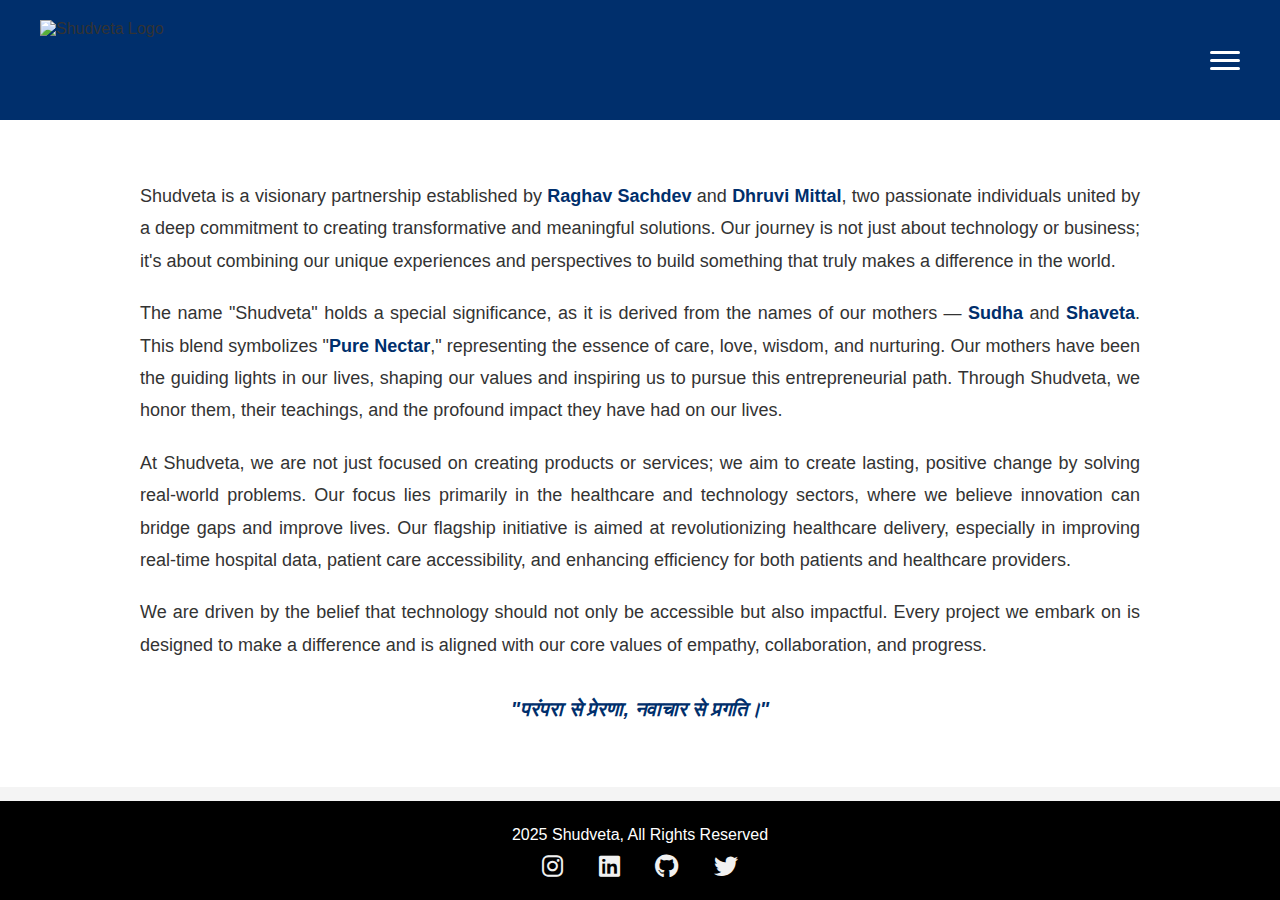
==== index.html @ e52fea7e "V2.0 Initial Commit" ====
<!DOCTYPE html>
<html lang="en">
<head>
    <meta charset="UTF-8">
    <meta name="viewport" content="width=device-width, initial-scale=1.0">
    <meta name="author" content="Shudveta">
    <meta name="robots" content="index, follow">
    <meta name="language" content="en">
    <meta name="description" content="Shudveta is a technology-driven partnership focused on transforming healthcare and IT solutions through innovation, efficiency, and accessibility.">
    <meta name="keywords" content="Shudveta, healthcare technology, innovation, IT solutions, digital transformation, health tech, AI in healthcare">
    <meta property="og:title" content="Shudveta - Innovating Healthcare & Technology">
    <meta property="og:description" content="Shudveta is revolutionizing healthcare and technology by building smart, scalable, and impactful solutions for a better future.">
    <meta property="og:image" content="https://shudveta.in/logo.png">
    <meta property="og:url" content="https://shudveta.in">
    <meta property="og:type" content="website">
    <meta name="twitter:card" content="summary_large_image">
    <meta name="twitter:title" content="Shudveta - Innovating Healthcare & Technology">
    <meta name="twitter:description" content="Shudveta is dedicated to creating next-gen healthcare and IT solutions, bridging the gap between technology and accessibility.">
    <meta name="twitter:image" content="https://shudveta.in/logo.png">
    <meta name="twitter:site" content="@shudveta">
    <link rel="stylesheet" href="https://cdnjs.cloudflare.com/ajax/libs/font-awesome/6.0.0-beta3/css/all.min.css">
    <link rel="icon" href="./favicon.png" type="image/x-icon">
    <title>Shudveta</title>
    <style>
        body, html {
            height: 100%;
            margin: 0;
            font-family: 'Segoe UI', Tahoma, Geneva, Verdana, sans-serif;
            background-color: #f4f4f4;
            color: #333;
        }

        .container {
            min-height: 100%;
            display: flex;
            flex-direction: column;
        }

        header {
            background-color: #002f6c;
            display: flex;
            justify-content: space-between;
            align-items: center;
            padding: 20px 40px;
            position: relative;
        }

        .logo {
            height: 80px;
            width: auto;
            order: 1;
        }

        .hamburger {
            display: flex;
            flex-direction: column;
            cursor: pointer;
            gap: 5px;
            order: 2;
        }

        .hamburger div {
            width: 30px;
            height: 3px;
            background-color: white;
            border-radius: 5px;
            transition: 0.3s;
        }

        nav {
            display: flex;
        }

        nav a {
            text-decoration: none;
            color: white;
            margin: 0 20px;
            font-size: 18px;
            text-transform: uppercase;
            font-weight: 600;
            letter-spacing: 1px;
        }

        nav a:hover {
            color: #f1f1f1;
            border-bottom: 2px solid #f1f1f1;
        }

        /* Sidebar */
        .sidebar {
            height: 100%;
            width: 0;
            position: fixed;
            top: 0;
            right: 0;
            background-color: #003366;
            color: white;
            overflow-x: hidden;
            transition: width 0.4s ease-in-out;
            padding-top: 60px;
            z-index: 1000;
            box-shadow: -4px 0 20px rgba(0, 0, 0, 0.3);
            display: flex;
            flex-direction: column;
        }

        .sidebar a {
            text-decoration: none;
            color: white;
            padding: 14px 24px;
            display: block;
            font-size: 20px;
            font-weight: 700;
            text-transform: uppercase;
            letter-spacing: 0.5px;
            border-bottom: 2px solid #fff;
            transition: 0.3s;
        }

        .sidebar a:hover {
            background-color: #ffffff;
            color: #002f6c;
            transform: translateX(10px);
            box-shadow: 0px 5px 15px rgba(0, 0, 0, 0.2);
        }

        .sidebar .close-btn {
            font-size: 36px;
            color: white;
            border: none;
            background: none;
            position: absolute;
            top: 20px;
            left: 25px;
            font-weight: bold;
            cursor: pointer;
        }

        /* Mobile View */
        @media (max-width: 768px) {
            header {
                padding: 20px 15px;
                flex-direction: row;
                justify-content: space-between;
                align-items: center;
            }

            nav {
                display: none;
            }

            .hamburger {
                display: flex;
            }
        }

        /* About Section */
        .about-section {
            padding: 40px 20px;
            background-color: #ffffff;
            color: #333333;
            text-align: justify;
        }

        .about-section p {
            font-size: 18px;
            line-height: 1.8;
            margin: 20px 0;
            max-width: 1000px;
            margin-left: auto;
            margin-right: auto;
        }

        .about-section .highlight {
            color: #002f6c;
            font-weight: bold;
        }

        .about-section .quote {
            font-style: italic;
            margin-top: 30px;
            text-align: center;
            font-size: 20px;
        }

        footer {
            background-color: #000000;
            color: white;
            padding: 20px 0;
            text-align: center;
            font-size: 16px;
            margin-top: auto;
        }

        footer .footer-content p {
            margin: 5px 0;
        }

        footer .footer-content a {
            color: #f1f1f1;
            text-decoration: none;
        }

        footer .footer-content a:hover {
            color: #e0e0e0;
        }

        .social-links {
            margin-top: 10px;
            font-size: 20px;
        }

        .social-links a {
            text-decoration: none;
            color: #ffffff;
            margin: 0 15px;
        }

        .social-links a:hover {
            color: #002f6c; /* Existing hover color */
        }

        .social-links i {
            font-size: 24px;
        }
    </style>
</head>
<body>

    <div class="container">
        <header>
            <img src="logo.png" alt="Shudveta Logo" class="logo">
            <div class="hamburger" id="hamburger">
                <div></div>
                <div></div>
                <div></div>
            </div>
        </header>

        <!-- Sidebar -->
        <div id="sidebar" class="sidebar">
            <button class="close-btn" id="closeBtn">&times;</button>
            <a href="./index.html">Home</a>
            <a href="./motive.html">Motive</a>
            <a href="./founders.html">Our Team</a>
            <a href="./timeline.html">Timeline</a>
            <a href="./jobs.html">Job Openings</a>
            <a href="./projects.html">Our Projects</a>
            <a href="./listsurvey.html">Surveys</a>
        </div>

        <main>
            <!-- About Section -->
            <section class="about-section">
                <p>Shudveta is a visionary partnership established by <span class="highlight">Raghav Sachdev</span> and <span class="highlight">Dhruvi Mittal</span>, two passionate individuals united by a deep commitment to creating transformative and meaningful solutions. Our journey is not just about technology or business; it's about combining our unique experiences and perspectives to build something that truly makes a difference in the world.</p>
                <p>The name "Shudveta" holds a special significance, as it is derived from the names of our mothers — <span class="highlight">Sudha</span> and <span class="highlight">Shaveta</span>. This blend symbolizes "<span class="highlight">Pure Nectar</span>," representing the essence of care, love, wisdom, and nurturing. Our mothers have been the guiding lights in our lives, shaping our values and inspiring us to pursue this entrepreneurial path. Through Shudveta, we honor them, their teachings, and the profound impact they have had on our lives.</p>
                <p>At Shudveta, we are not just focused on creating products or services; we aim to create lasting, positive change by solving real-world problems. Our focus lies primarily in the healthcare and technology sectors, where we believe innovation can bridge gaps and improve lives. Our flagship initiative is aimed at revolutionizing healthcare delivery, especially in improving real-time hospital data, patient care accessibility, and enhancing efficiency for both patients and healthcare providers.</p>
                <p>We are driven by the belief that technology should not only be accessible but also impactful. Every project we embark on is designed to make a difference and is aligned with our core values of empathy, collaboration, and progress.</p>

                <p style="color: #002f6c; font-weight: bold;" class="quote">"परंपरा से प्रेरणा, नवाचार से प्रगति।"</p>
            </section>
        </main>

        <footer>
            <div class="footer-content">
                <p>2025 Shudveta, All Rights Reserved</p>
                <div class="social-links">
                    <a href="https://www.instagram.com/shudveta.official/" target="_blank"><i class="fab fa-instagram"></i></a>
                    <a href="https://www.linkedin.com/company/shudveta" target="_blank"><i class="fab fa-linkedin"></i></a>
                    <a href="https://github.com/shudveta" target="_blank"><i class="fab fa-github"></i></a>
                    <a href="https://x.com/shudveta" target="_blank"><i class="fab fa-twitter"></i></a>
    
                </div>
            </div>
        </footer>
    </div>

    <script>
        const hamburger = document.getElementById('hamburger');
        const sidebar = document.getElementById('sidebar');
        const closeBtn = document.getElementById('closeBtn');

        hamburger.addEventListener('click', () => {
            sidebar.style.width = "250px";
        });

        closeBtn.addEventListener('click', () => {
            sidebar.style.width = "0";
        });
    </script>

</body>
</html>
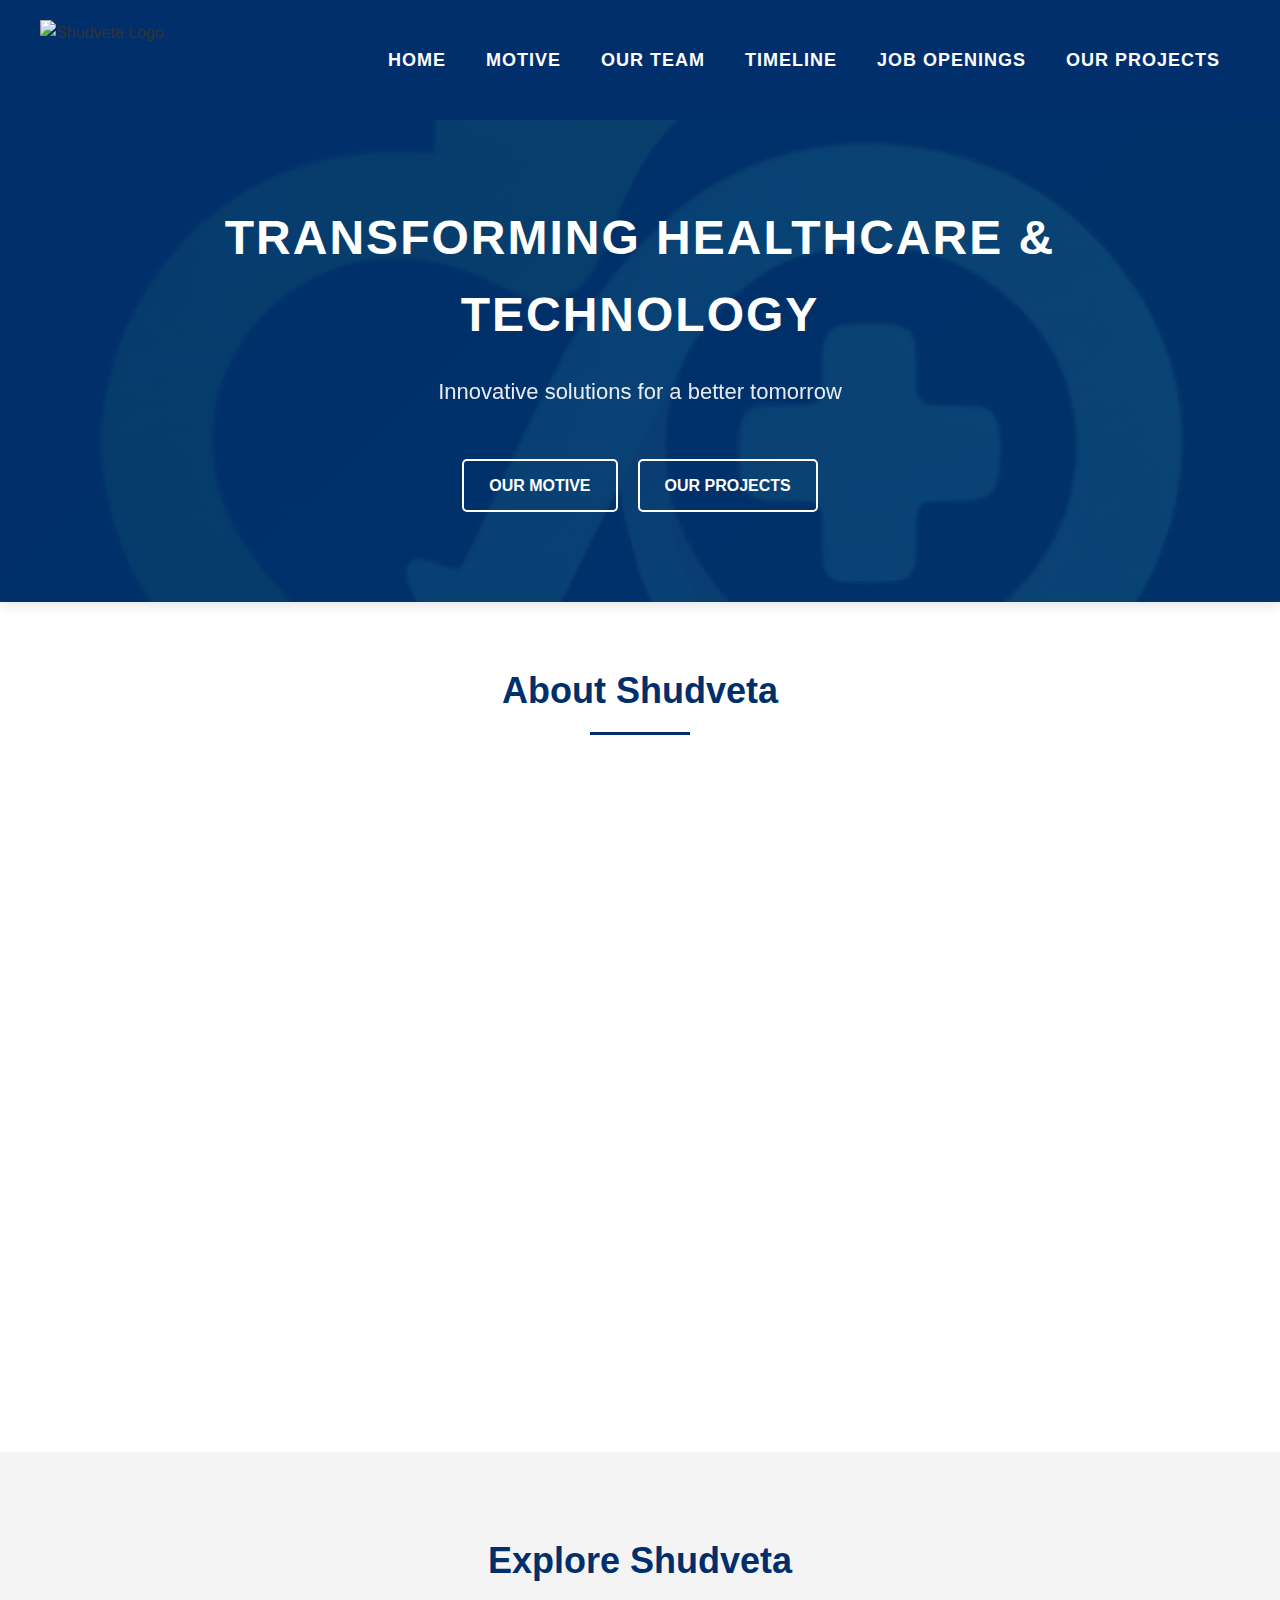
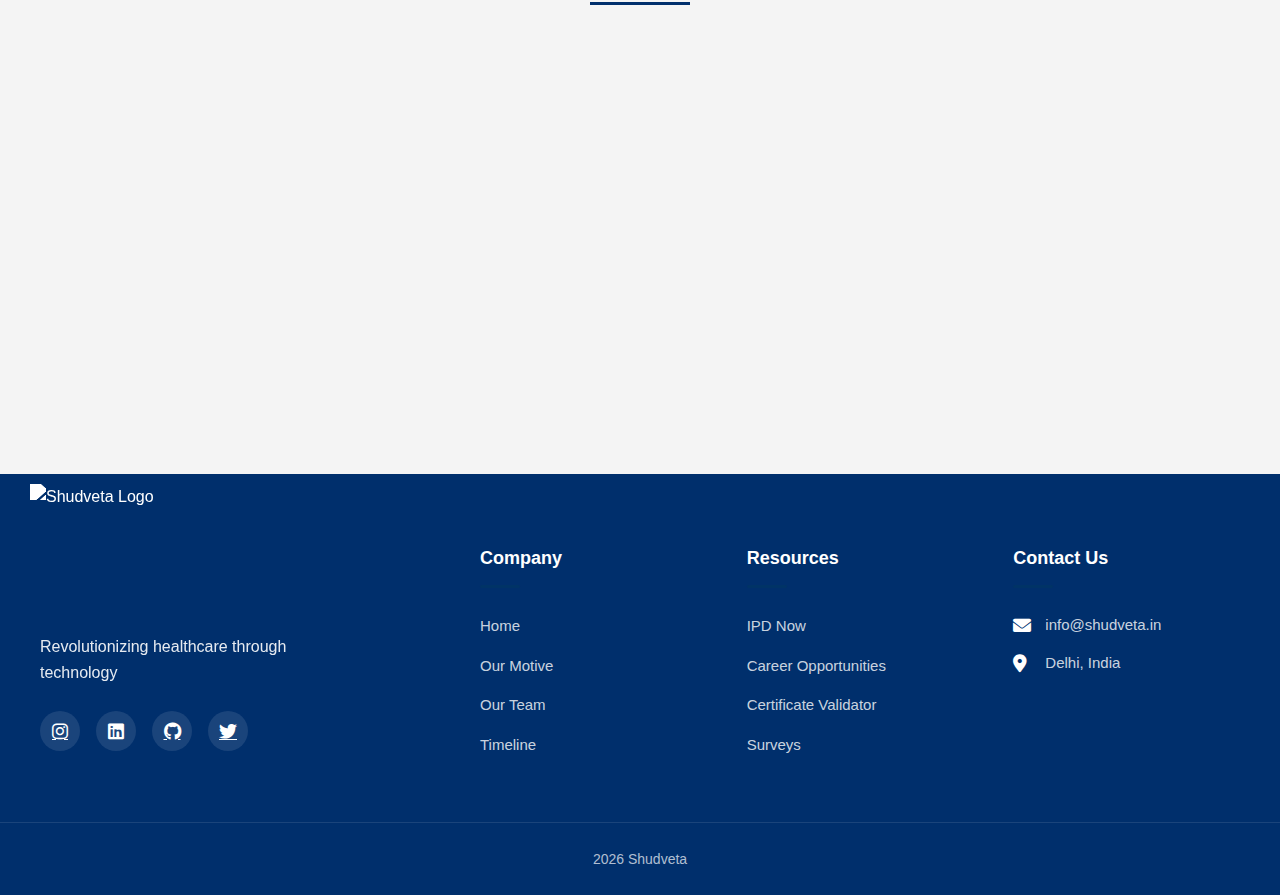
==== commit c3114d20: "Add files via upload" ====
--- a/index.html
+++ b/index.html
@@ -18,218 +18,35 @@
     <meta name="twitter:description" content="Shudveta is dedicated to creating next-gen healthcare and IT solutions, bridging the gap between technology and accessibility.">
     <meta name="twitter:image" content="https://shudveta.in/logo.png">
     <meta name="twitter:site" content="@shudveta">
+    
+    <!-- Google AdSense -->
+    <script async src="https://pagead2.googlesyndication.com/pagead/js/adsbygoogle.js?client=ca-pub-2894220789338273"
+    crossorigin="anonymous"></script>
+    
+    <!-- Favicon -->
+    <link rel="icon" href="./favicon.png" type="image/x-icon">
+    
+    <!-- Font Awesome -->
     <link rel="stylesheet" href="https://cdnjs.cloudflare.com/ajax/libs/font-awesome/6.0.0-beta3/css/all.min.css">
-    <link rel="icon" href="./favicon.png" type="image/x-icon">
+    
+    <!-- Custom CSS -->
+    <link rel="stylesheet" href="styles.css">
+    
     <title>Shudveta</title>
-    <style>
-        body, html {
-            height: 100%;
-            margin: 0;
-            font-family: 'Segoe UI', Tahoma, Geneva, Verdana, sans-serif;
-            background-color: #f4f4f4;
-            color: #333;
-        }
-
-        .container {
-            min-height: 100%;
-            display: flex;
-            flex-direction: column;
-        }
-
-        header {
-            background-color: #002f6c;
-            display: flex;
-            justify-content: space-between;
-            align-items: center;
-            padding: 20px 40px;
-            position: relative;
-        }
-
-        .logo {
-            height: 80px;
-            width: auto;
-            order: 1;
-        }
-
-        .hamburger {
-            display: flex;
-            flex-direction: column;
-            cursor: pointer;
-            gap: 5px;
-            order: 2;
-        }
-
-        .hamburger div {
-            width: 30px;
-            height: 3px;
-            background-color: white;
-            border-radius: 5px;
-            transition: 0.3s;
-        }
-
-        nav {
-            display: flex;
-        }
-
-        nav a {
-            text-decoration: none;
-            color: white;
-            margin: 0 20px;
-            font-size: 18px;
-            text-transform: uppercase;
-            font-weight: 600;
-            letter-spacing: 1px;
-        }
-
-        nav a:hover {
-            color: #f1f1f1;
-            border-bottom: 2px solid #f1f1f1;
-        }
-
-        /* Sidebar */
-        .sidebar {
-            height: 100%;
-            width: 0;
-            position: fixed;
-            top: 0;
-            right: 0;
-            background-color: #003366;
-            color: white;
-            overflow-x: hidden;
-            transition: width 0.4s ease-in-out;
-            padding-top: 60px;
-            z-index: 1000;
-            box-shadow: -4px 0 20px rgba(0, 0, 0, 0.3);
-            display: flex;
-            flex-direction: column;
-        }
-
-        .sidebar a {
-            text-decoration: none;
-            color: white;
-            padding: 14px 24px;
-            display: block;
-            font-size: 20px;
-            font-weight: 700;
-            text-transform: uppercase;
-            letter-spacing: 0.5px;
-            border-bottom: 2px solid #fff;
-            transition: 0.3s;
-        }
-
-        .sidebar a:hover {
-            background-color: #ffffff;
-            color: #002f6c;
-            transform: translateX(10px);
-            box-shadow: 0px 5px 15px rgba(0, 0, 0, 0.2);
-        }
-
-        .sidebar .close-btn {
-            font-size: 36px;
-            color: white;
-            border: none;
-            background: none;
-            position: absolute;
-            top: 20px;
-            left: 25px;
-            font-weight: bold;
-            cursor: pointer;
-        }
-
-        /* Mobile View */
-        @media (max-width: 768px) {
-            header {
-                padding: 20px 15px;
-                flex-direction: row;
-                justify-content: space-between;
-                align-items: center;
-            }
-
-            nav {
-                display: none;
-            }
-
-            .hamburger {
-                display: flex;
-            }
-        }
-
-        /* About Section */
-        .about-section {
-            padding: 40px 20px;
-            background-color: #ffffff;
-            color: #333333;
-            text-align: justify;
-        }
-
-        .about-section p {
-            font-size: 18px;
-            line-height: 1.8;
-            margin: 20px 0;
-            max-width: 1000px;
-            margin-left: auto;
-            margin-right: auto;
-        }
-
-        .about-section .highlight {
-            color: #002f6c;
-            font-weight: bold;
-        }
-
-        .about-section .quote {
-            font-style: italic;
-            margin-top: 30px;
-            text-align: center;
-            font-size: 20px;
-        }
-
-        footer {
-            background-color: #000000;
-            color: white;
-            padding: 20px 0;
-            text-align: center;
-            font-size: 16px;
-            margin-top: auto;
-        }
-
-        footer .footer-content p {
-            margin: 5px 0;
-        }
-
-        footer .footer-content a {
-            color: #f1f1f1;
-            text-decoration: none;
-        }
-
-        footer .footer-content a:hover {
-            color: #e0e0e0;
-        }
-
-        .social-links {
-            margin-top: 10px;
-            font-size: 20px;
-        }
-
-        .social-links a {
-            text-decoration: none;
-            color: #ffffff;
-            margin: 0 15px;
-        }
-
-        .social-links a:hover {
-            color: #002f6c; /* Existing hover color */
-        }
-
-        .social-links i {
-            font-size: 24px;
-        }
-    </style>
 </head>
 <body>
-
     <div class="container">
+        <!-- Header -->
         <header>
             <img src="logo.png" alt="Shudveta Logo" class="logo">
+            <nav>
+                <a href="./index.html">Home</a>
+                <a href="./motive.html">Motive</a>
+                <a href="./founders.html">Our Team</a>
+                <a href="./timeline.html">Timeline</a>
+                <a href="./jobs.html">Job Openings</a>
+                <a href="./projects.html">Our Projects</a>
+            </nav>
             <div class="hamburger" id="hamburger">
                 <div></div>
                 <div></div>
@@ -237,57 +54,160 @@
             </div>
         </header>
 
-        <!-- Sidebar -->
+        <!-- Sidebar for Mobile -->
         <div id="sidebar" class="sidebar">
             <button class="close-btn" id="closeBtn">&times;</button>
-            <a href="./index.html">Home</a>
-            <a href="./motive.html">Motive</a>
-            <a href="./founders.html">Our Team</a>
-            <a href="./timeline.html">Timeline</a>
-            <a href="./jobs.html">Job Openings</a>
-            <a href="./projects.html">Our Projects</a>
-            <a href="./listsurvey.html">Surveys</a>
+            
+            <div class="sidebar-brand">
+                <img src="logo.png" alt="Shudveta Logo" class="sidebar-logo">
+                <p class="sidebar-tagline">Innovating Healthcare & Technology</p>
+            </div>
+
+            <div class="sidebar-section">
+                <h4>Main Navigation</h4>
+                <a href="./index.html"><i class="fas fa-home"></i>Home</a>
+                <a href="./motive.html"><i class="fas fa-bullseye"></i>Our Motive</a>
+                <a href="./founders.html"><i class="fas fa-users"></i>Our Team</a>
+                <a href="./timeline.html"><i class="fas fa-history"></i>Timeline</a>
+            </div>
+
+            <div class="sidebar-section">
+                <h4>Projects & Opportunities</h4>
+                <a href="./projects.html"><i class="fas fa-project-diagram"></i>Our Projects</a>
+                <a href="./jobs.html"><i class="fas fa-briefcase"></i>Job Openings</a>
+            </div>
+
+            <div class="sidebar-section">
+                <h4>Resources</h4>
+                <a href="./certificate-validator.html"><i class="fas fa-certificate"></i>Certificate Validator</a>
+                <a href="./listsurvey.html"><i class="fas fa-poll"></i>Surveys</a>
+            </div>
+
+            <div class="sidebar-social">
+                <a href="https://www.instagram.com/shudveta.official/" target="_blank" aria-label="Instagram"><i class="fab fa-instagram"></i></a>
+                <a href="https://www.linkedin.com/company/shudveta" target="_blank" aria-label="LinkedIn"><i class="fab fa-linkedin"></i></a>
+                <a href="https://github.com/shudveta" target="_blank" aria-label="GitHub"><i class="fab fa-github"></i></a>
+                <a href="https://x.com/shudveta" target="_blank" aria-label="Twitter"><i class="fab fa-twitter"></i></a>
+            </div>
         </div>
 
+        <!-- Main Content -->
         <main>
+            <!-- Hero Section -->
+            <section class="hero-section">
+                <div class="hero-content animate-on-scroll">
+                    <h1>Transforming Healthcare & Technology</h1>
+                    <p>Innovative solutions for a better tomorrow</p>
+                    <div class="hero-buttons">
+                        <a href="./motive.html" class="btn btn-outline">Our Motive</a>
+                        <a href="./projects.html" class="btn btn-outline">Our Projects</a>
+                    </div>
+                </div>
+            </section>
+            
             <!-- About Section -->
             <section class="about-section">
-                <p>Shudveta is a visionary partnership established by <span class="highlight">Raghav Sachdev</span> and <span class="highlight">Dhruvi Mittal</span>, two passionate individuals united by a deep commitment to creating transformative and meaningful solutions. Our journey is not just about technology or business; it's about combining our unique experiences and perspectives to build something that truly makes a difference in the world.</p>
-                <p>The name "Shudveta" holds a special significance, as it is derived from the names of our mothers — <span class="highlight">Sudha</span> and <span class="highlight">Shaveta</span>. This blend symbolizes "<span class="highlight">Pure Nectar</span>," representing the essence of care, love, wisdom, and nurturing. Our mothers have been the guiding lights in our lives, shaping our values and inspiring us to pursue this entrepreneurial path. Through Shudveta, we honor them, their teachings, and the profound impact they have had on our lives.</p>
-                <p>At Shudveta, we are not just focused on creating products or services; we aim to create lasting, positive change by solving real-world problems. Our focus lies primarily in the healthcare and technology sectors, where we believe innovation can bridge gaps and improve lives. Our flagship initiative is aimed at revolutionizing healthcare delivery, especially in improving real-time hospital data, patient care accessibility, and enhancing efficiency for both patients and healthcare providers.</p>
-                <p>We are driven by the belief that technology should not only be accessible but also impactful. Every project we embark on is designed to make a difference and is aligned with our core values of empathy, collaboration, and progress.</p>
-
-                <p style="color: #002f6c; font-weight: bold;" class="quote">"परंपरा से प्रेरणा, नवाचार से प्रगति।"</p>
+                <h2 class="section-title">About Shudveta</h2>
+                <div class="text-content animate-on-scroll">
+                    <p>Shudveta is a visionary partnership established by <span class="highlight">Raghav Sachdev</span> and <span class="highlight">Dhruvi Mittal</span>, two passionate individuals united by a deep commitment to creating transformative and meaningful solutions. Our journey is not just about technology or business; it's about combining our unique experiences and perspectives to build something that truly makes a difference in the world.</p>
+                    
+                    <p>The name "Shudveta" holds a special significance, as it is derived from the names of our mothers — <span class="highlight">Sudha</span> and <span class="highlight">Shaveta</span>. This blend symbolizes "<span class="highlight">Pure Nectar</span>," representing the essence of care, love, wisdom, and nurturing. Our mothers have been the guiding lights in our lives, shaping our values and inspiring us to pursue this entrepreneurial path. Through Shudveta, we honor them, their teachings, and the profound impact they have had on our lives.</p>
+                    
+                    <p>At Shudveta, we are not just focused on creating products or services; we aim to create lasting, positive change by solving real-world problems. Our focus lies primarily in the healthcare and technology sectors, where we believe innovation can bridge gaps and improve lives. Our flagship initiative is aimed at revolutionizing healthcare delivery, especially in improving real-time hospital data, patient care accessibility, and enhancing efficiency for both patients and healthcare providers.</p>
+                    
+                    <p>We are driven by the belief that technology should not only be accessible but also impactful. Every project we embark on is designed to make a difference and is aligned with our core values of empathy, collaboration, and progress.</p>
+
+                    <div class="quote animate-on-scroll">
+                        "परंपरा से प्रेरणा, नवाचार से प्रगति।"
+                    </div>
+                </div>
+            </section>
+            
+            <!-- Quick Links Section -->
+            <section class="quick-links-section">
+                <h2 class="section-title">Explore Shudveta</h2>
+                <div class="card-container">
+                    <div class="card animate-on-scroll">
+                        <div class="card-content">
+                            <h3 class="card-title">Our Motive</h3>
+                            <p class="card-text">Discover the vision and mission that drives Shudveta's innovative approach to healthcare and technology solutions.</p>
+                            <a href="./motive.html" class="btn">Learn More</a>
+                        </div>
+                    </div>
+                    
+                    <div class="card animate-on-scroll">
+                        <div class="card-content">
+                            <h3 class="card-title">Our Team</h3>
+                            <p class="card-text">Meet the passionate individuals behind Shudveta who are committed to creating transformative solutions.</p>
+                            <a href="./founders.html" class="btn">Meet Our Team</a>
+                        </div>
+                    </div>
+                    
+                    <div class="card animate-on-scroll">
+                        <div class="card-content">
+                            <h3 class="card-title">Our Projects</h3>
+                            <p class="card-text">Explore our innovative projects that are making a difference in healthcare and technology.</p>
+                            <a href="./projects.html" class="btn">View Projects</a>
+                        </div>
+                    </div>
+                </div>
             </section>
         </main>
 
+        <!-- Footer -->
         <footer>
-            <div class="footer-content">
-                <p>2025 Shudveta, All Rights Reserved</p>
-                <div class="social-links">
-                    <a href="https://www.instagram.com/shudveta.official/" target="_blank"><i class="fab fa-instagram"></i></a>
-                    <a href="https://www.linkedin.com/company/shudveta" target="_blank"><i class="fab fa-linkedin"></i></a>
-                    <a href="https://github.com/shudveta" target="_blank"><i class="fab fa-github"></i></a>
-                    <a href="https://x.com/shudveta" target="_blank"><i class="fab fa-twitter"></i></a>
-    
+            <div class="footer-wrapper">
+                <div class="footer-main">
+                    <div class="footer-brand">
+                        <img src="logo.png" alt="Shudveta Logo" class="footer-logo">
+                        <p class="footer-tagline">Revolutionizing healthcare through technology</p>
+                        <div class="footer-social">
+                            <a href="https://www.instagram.com/shudveta.official/" target="_blank" aria-label="Instagram"><i class="fab fa-instagram"></i></a>
+                            <a href="https://www.linkedin.com/company/shudveta" target="_blank" aria-label="LinkedIn"><i class="fab fa-linkedin"></i></a>
+                            <a href="https://github.com/shudveta" target="_blank" aria-label="GitHub"><i class="fab fa-github"></i></a>
+                            <a href="https://x.com/shudveta" target="_blank" aria-label="Twitter"><i class="fab fa-twitter"></i></a>
+                        </div>
+                    </div>
+                    
+                    <div class="footer-links">
+                        <div class="footer-col">
+                            <h4>Company</h4>
+                            <ul>
+                                <li><a href="./index.html">Home</a></li>
+                                <li><a href="./motive.html">Our Motive</a></li>
+                                <li><a href="./founders.html">Our Team</a></li>
+                                <li><a href="./timeline.html">Timeline</a></li>
+                            </ul>
+                        </div>
+                        
+                        <div class="footer-col">
+                            <h4>Resources</h4>
+                            <ul>
+                                <li><a href="./projects.html">IPD Now</a></li>
+                                <li><a href="./jobs.html">Career Opportunities</a></li>
+                                <li><a href="./certificate-validator.html">Certificate Validator</a></li>
+                                <li><a href="./listsurvey.html">Surveys</a></li>
+                            </ul>
+                        </div>
+                        
+                        <div class="footer-col">
+                            <h4>Contact Us</h4>
+                            <ul class="footer-contact">
+                                <li><i class="fas fa-envelope"></i> <a href="mailto:info@shudveta.in">info@shudveta.in</a></li>
+                                <li><i class="fas fa-map-marker-alt"></i> Delhi, India</li>
+                            </ul>
+                        </div>
+                    </div>
+                </div>
+                
+                <div class="footer-bottom">
+                    <p><span id="copyright-year">2023</span> Shudveta</p>
                 </div>
             </div>
         </footer>
     </div>
 
-    <script>
-        const hamburger = document.getElementById('hamburger');
-        const sidebar = document.getElementById('sidebar');
-        const closeBtn = document.getElementById('closeBtn');
-
-        hamburger.addEventListener('click', () => {
-            sidebar.style.width = "250px";
-        });
-
-        closeBtn.addEventListener('click', () => {
-            sidebar.style.width = "0";
-        });
-    </script>
-
+    <!-- Custom JavaScript -->
+    <script src="script.js"></script>
 </body>
 </html>
--- a/styles.css
+++ b/styles.css
@@ -0,0 +1,921 @@
+/* Global Styles */
+:root {
+    --primary-color: #002f6c;
+    --secondary-color: #003366;
+    --text-color: #333333;
+    --bg-color: #f4f4f4;
+    --white: #ffffff;
+    --black: #000000;
+    --box-shadow: 0 5px 15px rgba(0, 0, 0, 0.1);
+    --transition: all 0.3s ease;
+}
+
+* {
+    margin: 0;
+    padding: 0;
+    box-sizing: border-box;
+}
+
+body, html {
+    height: 100%;
+    font-family: 'Segoe UI', Tahoma, Geneva, Verdana, sans-serif;
+    background-color: var(--bg-color);
+    color: var(--text-color);
+    line-height: 1.6;
+    scroll-behavior: smooth;
+}
+
+.container {
+    min-height: 100%;
+    display: flex;
+    flex-direction: column;
+}
+
+/* Header Styling */
+header {
+    background-color: var(--primary-color);
+    display: flex;
+    justify-content: space-between;
+    align-items: center;
+    padding: 20px 40px;
+    position: relative;
+    box-shadow: 0 2px 10px rgba(0, 0, 0, 0.1);
+}
+
+.logo {
+    height: 80px;
+    width: auto;
+    transition: var(--transition);
+}
+
+.logo:hover {
+    transform: scale(1.05);
+}
+
+/* Navigation */
+nav {
+    display: flex;
+}
+
+nav a {
+    text-decoration: none;
+    color: var(--white);
+    margin: 0 20px;
+    font-size: 18px;
+    text-transform: uppercase;
+    font-weight: 600;
+    letter-spacing: 1px;
+    position: relative;
+    transition: var(--transition);
+}
+
+nav a::after {
+    content: '';
+    position: absolute;
+    width: 0;
+    height: 2px;
+    bottom: -5px;
+    left: 0;
+    background-color: var(--white);
+    transition: var(--transition);
+}
+
+nav a:hover {
+    color: var(--white);
+}
+
+nav a:hover::after {
+    width: 100%;
+}
+
+/* Hamburger Menu */
+.hamburger {
+    display: none;
+    flex-direction: column;
+    cursor: pointer;
+    gap: 5px;
+}
+
+.hamburger div {
+    width: 30px;
+    height: 3px;
+    background-color: var(--white);
+    border-radius: 5px;
+    transition: var(--transition);
+}
+
+/* Sidebar */
+.sidebar {
+    height: 100%;
+    width: 0;
+    position: fixed;
+    top: 0;
+    right: 0;
+    background-color: var(--primary-color);
+    overflow-x: hidden;
+    transition: width 0.4s ease-in-out;
+    padding-top: 20px;
+    z-index: 1000;
+    box-shadow: -4px 0 20px rgba(0, 0, 0, 0.3);
+    display: flex;
+    flex-direction: column;
+}
+
+.sidebar-brand {
+    padding: 20px;
+    text-align: center;
+    border-bottom: 1px solid rgba(255, 255, 255, 0.1);
+    margin-bottom: 20px;
+}
+
+.sidebar-logo {
+    width: 120px;
+    height: auto;
+    margin-bottom: 10px;
+}
+
+.sidebar-tagline {
+    color: var(--white);
+    font-size: 14px;
+    opacity: 0.8;
+}
+
+.sidebar-section {
+    padding: 15px 0;
+    border-bottom: 1px solid rgba(255, 255, 255, 0.1);
+}
+
+.sidebar-section h4 {
+    color: var(--white);
+    font-size: 14px;
+    text-transform: uppercase;
+    letter-spacing: 1px;
+    padding: 0 25px;
+    margin-bottom: 10px;
+    opacity: 0.7;
+}
+
+.sidebar a {
+    text-decoration: none;
+    color: var(--white);
+    padding: 12px 25px;
+    display: flex;
+    align-items: center;
+    font-size: 16px;
+    font-weight: 500;
+    transition: var(--transition);
+}
+
+.sidebar a i {
+    margin-right: 12px;
+    width: 20px;
+    text-align: center;
+}
+
+.sidebar a:hover {
+    background-color: rgba(255, 255, 255, 0.1);
+    transform: translateX(5px);
+}
+
+.sidebar .close-btn {
+    position: absolute;
+    top: 20px;
+    right: 25px;
+    font-size: 28px;
+    color: var(--white);
+    background: none;
+    border: none;
+    cursor: pointer;
+    opacity: 0.8;
+    transition: var(--transition);
+}
+
+.sidebar .close-btn:hover {
+    opacity: 1;
+    transform: scale(1.1);
+}
+
+.sidebar-social {
+    margin-top: auto;
+    padding: 20px;
+    display: flex;
+    justify-content: center;
+    gap: 20px;
+    border-top: 1px solid rgba(255, 255, 255, 0.1);
+}
+
+.sidebar-social a {
+    width: 40px;
+    height: 40px;
+    padding: 0;
+    border-radius: 50%;
+    background: rgba(255, 255, 255, 0.1);
+    display: flex;
+    align-items: center;
+    justify-content: center;
+    color: var(--white);
+    font-size: 18px;
+    transition: all 0.3s ease;
+}
+
+.sidebar-social a:hover {
+    background: var(--white);
+    color: var(--primary-color);
+    transform: translateY(-5px);
+    box-shadow: 0 5px 15px rgba(0, 0, 0, 0.2);
+}
+
+.sidebar-social a i {
+    margin: 0;
+    width: auto;
+}
+
+/* When sidebar is open */
+.sidebar.active {
+    width: 300px;
+}
+
+/* Main Content Sections */
+section {
+    padding: 60px 40px;
+    background-color: var(--white);
+}
+
+.section-title {
+    font-size: 36px;
+    font-weight: 700;
+    color: var(--primary-color);
+    text-align: center;
+    margin-bottom: 40px;
+    position: relative;
+    padding-bottom: 15px;
+}
+
+.section-title::after {
+    content: '';
+    position: absolute;
+    width: 100px;
+    height: 3px;
+    background-color: var(--primary-color);
+    bottom: 0;
+    left: 50%;
+    transform: translateX(-50%);
+}
+
+.text-content {
+    max-width: 1200px;
+    margin: 0 auto;
+    font-size: 18px;
+    line-height: 1.8;
+    text-align: justify;
+}
+
+.text-content p {
+    margin-bottom: 20px;
+}
+
+.highlight {
+    color: var(--primary-color);
+    font-weight: bold;
+}
+
+.quote {
+    font-style: italic;
+    margin: 30px 0;
+    text-align: center;
+    font-size: 20px;
+    color: var(--primary-color);
+    position: relative;
+    padding: 20px 40px;
+}
+
+.quote::before,
+.quote::after {
+    content: '"';
+    font-size: 50px;
+    position: absolute;
+    color: var(--primary-color);
+    opacity: 0.2;
+}
+
+.quote::before {
+    top: -10px;
+    left: 0;
+}
+
+.quote::after {
+    bottom: -30px;
+    right: 0;
+}
+
+/* Card Layout */
+.card-container {
+    display: flex;
+    flex-wrap: wrap;
+    justify-content: center;
+    gap: 40px;
+    margin: 40px 0;
+}
+
+.card {
+    background-color: var(--white);
+    border-radius: 10px;
+    box-shadow: var(--box-shadow);
+    overflow: hidden;
+    transition: var(--transition);
+    width: 350px;
+    display: flex;
+    flex-direction: column;
+}
+
+.card:hover {
+    transform: translateY(-10px);
+    box-shadow: 0 15px 30px rgba(0, 0, 0, 0.2);
+}
+
+.card-img {
+    width: 100%;
+    height: 200px;
+    object-fit: cover;
+}
+
+.card-content {
+    padding: 25px;
+    flex-grow: 1;
+    display: flex;
+    flex-direction: column;
+}
+
+.card-title {
+    font-size: 24px;
+    font-weight: 700;
+    color: var(--primary-color);
+    margin-bottom: 15px;
+}
+
+.card-text {
+    font-size: 16px;
+    line-height: 1.6;
+    margin-bottom: 20px;
+    flex-grow: 1;
+}
+
+/* Footer Styling */
+footer {
+    background-color: var(--primary-color);
+    color: var(--white);
+    position: relative;
+    margin-top: 40px;
+    padding: 0;
+}
+
+.footer-wrapper {
+    max-width: 1400px;
+    margin: 0 auto;
+}
+
+.footer-main {
+    display: grid;
+    grid-template-columns: 1fr 2fr;
+    gap: 60px;
+    padding: 70px 40px 50px;
+}
+
+.footer-brand {
+    display: flex;
+    flex-direction: column;
+}
+
+.footer-logo {
+    height: 180px;
+    width: auto;
+    max-width: 300px;
+    margin: -10px;
+    margin-left: -10px;
+    margin-top: -60px;
+    filter: brightness(0) invert(1);
+    object-fit: contain;
+    padding-right: 40px;
+    margin-bottom: -30px;
+}
+
+.footer-tagline {
+    font-size: 16px;
+    line-height: 1.6;
+    margin-bottom: 25px;
+    opacity: 0.9;
+    max-width: 300px;
+}
+
+.footer-social {
+    display: flex;
+    gap: 16px;
+}
+
+.footer-social a {
+    width: 40px;
+    height: 40px;
+    border-radius: 50%;
+    background-color: rgba(255, 255, 255, 0.1);
+    display: flex;
+    align-items: center;
+    justify-content: center;
+    color: var(--white);
+    font-size: 18px;
+    transition: all 0.3s ease;
+}
+
+.footer-social a:hover {
+    background-color: var(--white);
+    color: var(--primary-color);
+    transform: translateY(-5px);
+    box-shadow: 0 10px 20px rgba(0, 0, 0, 0.1);
+}
+
+.footer-links {
+    display: grid;
+    grid-template-columns: repeat(3, 1fr);
+    gap: 40px;
+}
+
+.footer-col {
+    display: flex;
+    flex-direction: column;
+}
+
+.footer-col h4 {
+    font-size: 18px;
+    font-weight: 700;
+    color: var(--white);
+    margin-bottom: 25px;
+    position: relative;
+    padding-bottom: 15px;
+}
+
+.footer-col h4::after {
+    content: '';
+    position: absolute;
+    bottom: 0;
+    left: 0;
+    width: 40px;
+    height: 3px;
+    background-color: var(--secondary-color);
+    border-radius: 10px;
+}
+
+.footer-col ul {
+    list-style: none;
+    padding: 0;
+    margin: 0;
+}
+
+.footer-col ul li {
+    margin-bottom: 14px;
+}
+
+.footer-col ul li a {
+    color: rgba(255, 255, 255, 0.8);
+    text-decoration: none;
+    transition: all 0.3s ease;
+    font-size: 15px;
+    display: inline-block;
+    position: relative;
+    padding-left: 0;
+}
+
+.footer-col ul li a:hover {
+    color: var(--white);
+    transform: translateX(8px);
+}
+
+.footer-contact li {
+    display: flex;
+    align-items: center;
+    gap: 12px;
+    color: rgba(255, 255, 255, 0.8);
+    font-size: 15px;
+    margin-bottom: 18px;
+}
+
+.footer-contact li i {
+    color: var(--white);
+    font-size: 18px;
+    width: 20px;
+}
+
+.footer-contact li a {
+    color: rgba(255, 255, 255, 0.8) !important;
+}
+
+.footer-contact li a:hover {
+    color: var(--white) !important;
+    transform: none !important;
+}
+
+.footer-bottom {
+    border-top: 1px solid rgba(255, 255, 255, 0.1);
+    padding: 25px 40px;
+    display: flex;
+    justify-content: center;
+    align-items: center;
+    font-size: 14px;
+}
+
+.footer-bottom p {
+    margin: 0;
+    color: rgba(255, 255, 255, 0.7);
+}
+
+.footer-legal {
+    display: flex;
+    align-items: center;
+    gap: 20px;
+}
+
+.footer-legal a {
+    color: rgba(255, 255, 255, 0.7);
+    text-decoration: none;
+    transition: all 0.3s ease;
+}
+
+.footer-legal a:hover {
+    color: var(--white);
+}
+
+.footer-divider {
+    color: rgba(255, 255, 255, 0.3);
+}
+
+/* Footer Responsive */
+@media (max-width: 991px) {
+    .footer-main {
+        grid-template-columns: 1fr;
+        gap: 40px;
+        padding: 60px 40px 40px;
+    }
+    
+    .footer-brand {
+        max-width: 500px;
+    }
+    
+    .footer-links {
+        grid-template-columns: repeat(3, 1fr);
+    }
+}
+
+@media (max-width: 768px) {
+    .footer-main {
+        padding: 50px 30px 30px;
+    }
+    
+    .footer-links {
+        grid-template-columns: repeat(2, 1fr);
+        gap: 30px;
+    }
+    
+    .footer-bottom {
+        padding: 20px 30px;
+        flex-direction: column;
+        align-items: center;
+        text-align: center;
+    }
+}
+
+@media (max-width: 576px) {
+    .footer-main {
+        padding: 50px 20px 30px;
+    }
+    
+    .footer-links {
+        grid-template-columns: 1fr;
+        gap: 40px;
+    }
+    
+    .footer-col h4 {
+        margin-bottom: 20px;
+    }
+    
+    .footer-bottom {
+        padding: 20px;
+    }
+    
+    .footer-legal {
+        flex-direction: column;
+        gap: 10px;
+    }
+    
+    .footer-divider {
+        display: none;
+    }
+}
+
+/* Buttons */
+.btn {
+    display: inline-block;
+    padding: 12px 25px;
+    background-color: var(--primary-color);
+    color: var(--white);
+    border: none;
+    border-radius: 5px;
+    font-size: 16px;
+    font-weight: 600;
+    text-transform: uppercase;
+    cursor: pointer;
+    transition: var(--transition);
+    text-decoration: none;
+    margin: 10px 0;
+}
+
+.btn:hover {
+    background-color: var(--secondary-color);
+    transform: translateY(-3px);
+    box-shadow: 0 5px 15px rgba(0, 0, 0, 0.2);
+}
+
+/* Form Styling */
+.form-group {
+    margin-bottom: 20px;
+}
+
+.form-label {
+    display: block;
+    margin-bottom: 8px;
+    font-weight: 600;
+    font-size: 16px;
+}
+
+.form-input,
+.form-textarea,
+.form-select {
+    width: 100%;
+    padding: 12px 15px;
+    border: 1px solid #ddd;
+    border-radius: 5px;
+    font-size: 16px;
+    transition: var(--transition);
+}
+
+.form-input:focus,
+.form-textarea:focus,
+.form-select:focus {
+    border-color: var(--primary-color);
+    outline: none;
+    box-shadow: 0 0 0 3px rgba(0, 47, 108, 0.1);
+}
+
+.form-textarea {
+    min-height: 150px;
+    resize: vertical;
+}
+
+/* Responsive Styling */
+@media (max-width: 1024px) {
+    header {
+        padding: 20px 30px;
+    }
+    
+    .logo {
+        height: 70px;
+    }
+    
+    nav a {
+        font-size: 16px;
+        margin: 0 15px;
+    }
+    
+    section {
+        padding: 50px 30px;
+    }
+    
+    .text-content {
+        font-size: 17px;
+    }
+}
+
+@media (max-width: 768px) {
+    header {
+        padding: 15px 20px;
+    }
+    
+    .logo {
+        height: 60px;
+    }
+    
+    nav {
+        display: none;
+    }
+    
+    .hamburger {
+        display: flex;
+    }
+    
+    section {
+        padding: 40px 20px;
+    }
+    
+    .section-title {
+        font-size: 30px;
+    }
+    
+    .text-content {
+        font-size: 16px;
+    }
+    
+    .quote {
+        font-size: 18px;
+        padding: 15px 30px;
+    }
+    
+    .card {
+        width: 100%;
+        max-width: 400px;
+    }
+}
+
+@media (max-width: 480px) {
+    header {
+        padding: 10px 15px;
+    }
+    
+    .logo {
+        height: 50px;
+    }
+    
+    .section-title {
+        font-size: 26px;
+    }
+    
+    .text-content {
+        font-size: 15px;
+    }
+    
+    .btn {
+        padding: 10px 20px;
+        font-size: 14px;
+    }
+}
+
+/* Hero Section */
+.hero-section {
+    background-color: var(--primary-color);
+    color: var(--white);
+    padding: 80px 40px;
+    text-align: center;
+    background-image: linear-gradient(135deg, rgba(0, 47, 108, 0.9), rgba(0, 51, 102, 0.8)), url('applogo.jpeg');
+    background-size: cover;
+    background-position: center;
+    background-attachment: fixed;
+    position: relative;
+    box-shadow: 0 4px 12px rgba(0, 0, 0, 0.1);
+}
+
+.hero-content {
+    max-width: 900px;
+    margin: 0 auto;
+}
+
+.hero-content h1 {
+    font-size: 48px;
+    font-weight: 700;
+    margin-bottom: 20px;
+    text-transform: uppercase;
+    letter-spacing: 2px;
+}
+
+.hero-content p {
+    font-size: 22px;
+    margin-bottom: 40px;
+    opacity: 0.9;
+}
+
+.hero-buttons {
+    display: flex;
+    justify-content: center;
+    gap: 20px;
+    margin-top: 30px;
+}
+
+.btn-outline {
+    background-color: transparent;
+    border: 2px solid var(--white);
+}
+
+.btn-outline:hover {
+    background-color: var(--white);
+    color: var(--primary-color);
+}
+
+@media (max-width: 768px) {
+    .hero-section {
+        padding: 60px 20px;
+    }
+    
+    .hero-content h1 {
+        font-size: 36px;
+    }
+    
+    .hero-content p {
+        font-size: 18px;
+    }
+    
+    .hero-buttons {
+        flex-direction: column;
+        align-items: center;
+        gap: 15px;
+    }
+}
+
+/* Quick Links Section */
+.quick-links-section {
+    background-color: var(--bg-color);
+    padding: 80px 40px;
+}
+
+/* Animation Classes */
+.animate-on-scroll {
+    opacity: 0;
+    transform: translateY(30px);
+    transition: opacity 0.8s ease, transform 0.8s ease;
+}
+
+.animate-on-scroll.animated {
+    opacity: 1;
+    transform: translateY(0);
+}
+
+/* Footer Navigation */
+.footer-nav {
+    margin-top: 20px;
+}
+
+.footer-nav a {
+    color: var(--white);
+    text-decoration: none;
+    margin: 0 15px;
+    font-size: 16px;
+    transition: var(--transition);
+}
+
+.footer-nav a:hover {
+    color: #e0e0e0;
+    text-decoration: underline;
+}
+
+/* Approach Section */
+.approach-section {
+    background-color: var(--white);
+    padding: 80px 40px;
+}
+
+@media (max-width: 768px) {
+    .approach-section {
+        padding: 40px 20px;
+    }
+}
+
+/* Join Section */
+.join-section {
+    background-color: var(--primary-color);
+    color: var(--white);
+    padding: 80px 40px;
+    text-align: center;
+}
+
+.join-section .section-title {
+    color: var(--white);
+}
+
+.join-section .section-title::after {
+    background-color: var(--white);
+}
+
+.join-section p {
+    color: var(--white);
+    max-width: 800px;
+    margin: 0 auto 30px;
+    font-size: 18px;
+    opacity: 0.9;
+}
+
+.join-section .btn {
+    background-color: var(--white);
+    color: var(--primary-color);
+    border: none;
+    font-weight: 700;
+}
+
+.join-section .btn:hover {
+    background-color: transparent;
+    color: var(--white);
+    border: 2px solid var(--white);
+}
+
+@media (max-width: 768px) {
+    .join-section {
+        padding: 60px 20px;
+    }
+    
+    .join-section p {
+        font-size: 16px;
+    }
+} 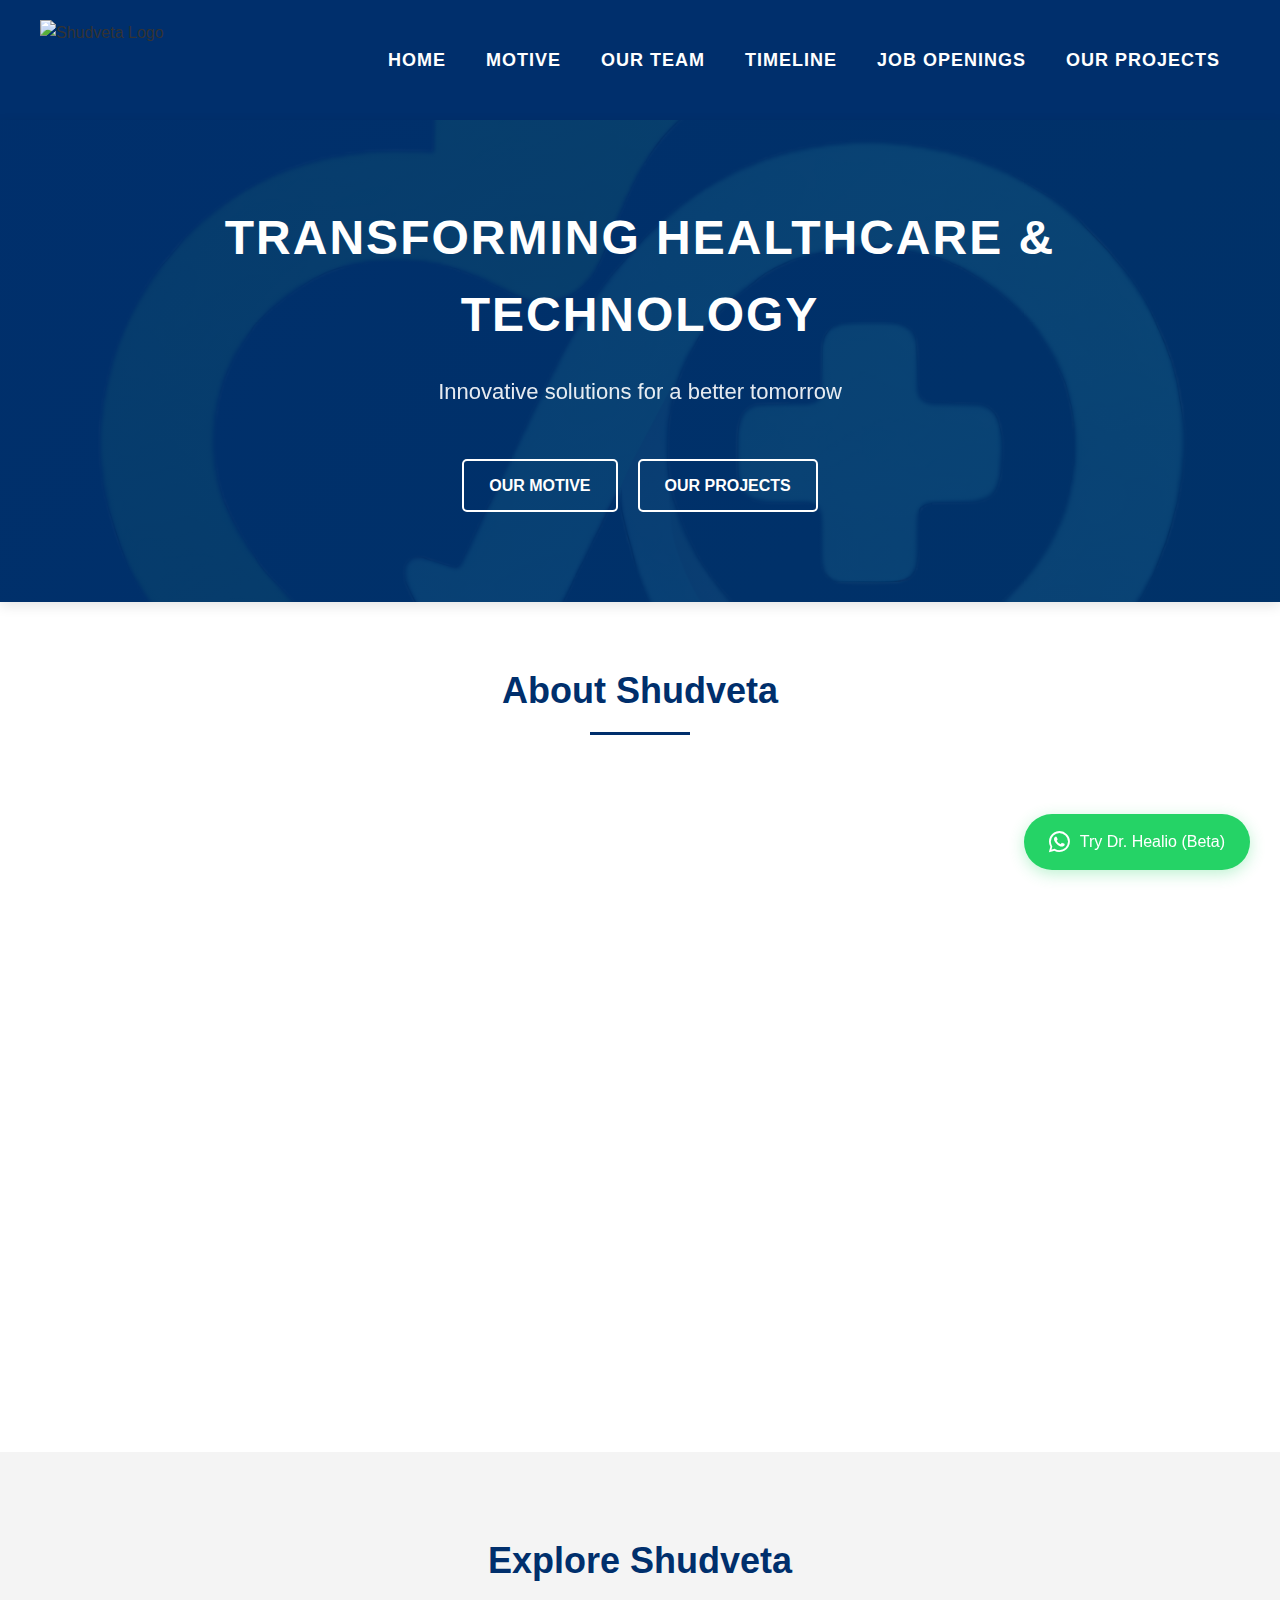
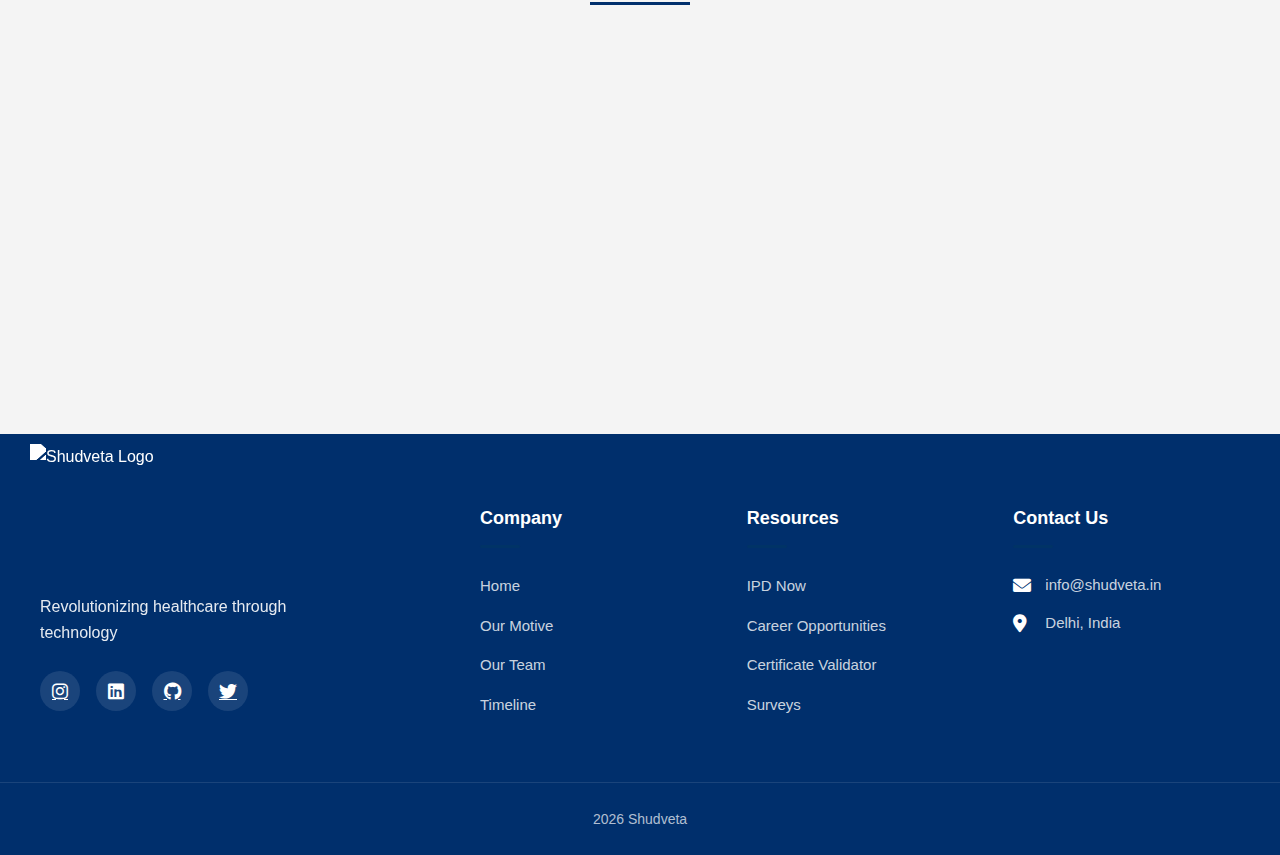
==== commit de8c067c: "Update index.html" ====
--- a/index.html
+++ b/index.html
@@ -33,6 +33,41 @@
     <link rel="stylesheet" href="styles.css">
     
     <title>Shudveta</title>
+    <style>
+        .floating-whatsapp {
+            position: fixed;
+            bottom: 30px;
+            right: 30px;
+            background-color: #25D366;
+            color: white;
+            padding: 15px 25px;
+            border-radius: 50px;
+            text-decoration: none;
+            display: flex;
+            align-items: center;
+            gap: 10px;
+            box-shadow: 0 4px 15px rgba(37, 211, 102, 0.3);
+            transition: all 0.3s ease;
+            z-index: 1000;
+        }
+        
+        .floating-whatsapp:hover {
+            transform: translateY(-5px);
+            box-shadow: 0 6px 20px rgba(37, 211, 102, 0.4);
+        }
+        
+        .floating-whatsapp i {
+            font-size: 24px;
+        }
+        
+        @media (max-width: 768px) {
+            .floating-whatsapp {
+                bottom: 20px;
+                right: 20px;
+                padding: 12px 20px;
+            }
+        }
+    </style>
 </head>
 <body>
     <div class="container">
@@ -81,6 +116,10 @@
                 <h4>Resources</h4>
                 <a href="./certificate-validator.html"><i class="fas fa-certificate"></i>Certificate Validator</a>
                 <a href="./listsurvey.html"><i class="fas fa-poll"></i>Surveys</a>
+                <a href="https://wa.me/9211291306" class="sidebar-whatsapp" target="_blank">
+                    <i class="fab fa-whatsapp"></i>
+                    Try Dr. Healio (Beta)
+                </a>
             </div>
 
             <div class="sidebar-social">
@@ -207,6 +246,12 @@
         </footer>
     </div>
 
+    <!-- Floating WhatsApp Button -->
+    <a href="https://wa.me/919211291306" class="floating-whatsapp" target="_blank">
+        <i class="fab fa-whatsapp"></i>
+        Try Dr. Healio (Beta)
+    </a>
+
     <!-- Custom JavaScript -->
     <script src="script.js"></script>
 </body>
--- a/styles.css
+++ b/styles.css
@@ -1,921 +1,939 @@
-/* Global Styles */
-:root {
-    --primary-color: #002f6c;
-    --secondary-color: #003366;
-    --text-color: #333333;
-    --bg-color: #f4f4f4;
-    --white: #ffffff;
-    --black: #000000;
-    --box-shadow: 0 5px 15px rgba(0, 0, 0, 0.1);
-    --transition: all 0.3s ease;
-}
-
-* {
-    margin: 0;
-    padding: 0;
-    box-sizing: border-box;
-}
-
-body, html {
-    height: 100%;
-    font-family: 'Segoe UI', Tahoma, Geneva, Verdana, sans-serif;
-    background-color: var(--bg-color);
-    color: var(--text-color);
-    line-height: 1.6;
-    scroll-behavior: smooth;
-}
-
-.container {
-    min-height: 100%;
-    display: flex;
-    flex-direction: column;
-}
-
-/* Header Styling */
-header {
-    background-color: var(--primary-color);
-    display: flex;
-    justify-content: space-between;
-    align-items: center;
-    padding: 20px 40px;
-    position: relative;
-    box-shadow: 0 2px 10px rgba(0, 0, 0, 0.1);
-}
-
-.logo {
-    height: 80px;
-    width: auto;
-    transition: var(--transition);
-}
-
-.logo:hover {
-    transform: scale(1.05);
-}
-
-/* Navigation */
-nav {
-    display: flex;
-}
-
-nav a {
-    text-decoration: none;
-    color: var(--white);
-    margin: 0 20px;
-    font-size: 18px;
-    text-transform: uppercase;
-    font-weight: 600;
-    letter-spacing: 1px;
-    position: relative;
-    transition: var(--transition);
-}
-
-nav a::after {
-    content: '';
-    position: absolute;
-    width: 0;
-    height: 2px;
-    bottom: -5px;
-    left: 0;
-    background-color: var(--white);
-    transition: var(--transition);
-}
-
-nav a:hover {
-    color: var(--white);
-}
-
-nav a:hover::after {
-    width: 100%;
-}
-
-/* Hamburger Menu */
-.hamburger {
-    display: none;
-    flex-direction: column;
-    cursor: pointer;
-    gap: 5px;
-}
-
-.hamburger div {
-    width: 30px;
-    height: 3px;
-    background-color: var(--white);
-    border-radius: 5px;
-    transition: var(--transition);
-}
-
-/* Sidebar */
-.sidebar {
-    height: 100%;
-    width: 0;
-    position: fixed;
-    top: 0;
-    right: 0;
-    background-color: var(--primary-color);
-    overflow-x: hidden;
-    transition: width 0.4s ease-in-out;
-    padding-top: 20px;
-    z-index: 1000;
-    box-shadow: -4px 0 20px rgba(0, 0, 0, 0.3);
-    display: flex;
-    flex-direction: column;
-}
-
-.sidebar-brand {
-    padding: 20px;
-    text-align: center;
-    border-bottom: 1px solid rgba(255, 255, 255, 0.1);
-    margin-bottom: 20px;
-}
-
-.sidebar-logo {
-    width: 120px;
-    height: auto;
-    margin-bottom: 10px;
-}
-
-.sidebar-tagline {
-    color: var(--white);
-    font-size: 14px;
-    opacity: 0.8;
-}
-
-.sidebar-section {
-    padding: 15px 0;
-    border-bottom: 1px solid rgba(255, 255, 255, 0.1);
-}
-
-.sidebar-section h4 {
-    color: var(--white);
-    font-size: 14px;
-    text-transform: uppercase;
-    letter-spacing: 1px;
-    padding: 0 25px;
-    margin-bottom: 10px;
-    opacity: 0.7;
-}
-
-.sidebar a {
-    text-decoration: none;
-    color: var(--white);
-    padding: 12px 25px;
-    display: flex;
-    align-items: center;
-    font-size: 16px;
-    font-weight: 500;
-    transition: var(--transition);
-}
-
-.sidebar a i {
-    margin-right: 12px;
-    width: 20px;
-    text-align: center;
-}
-
-.sidebar a:hover {
-    background-color: rgba(255, 255, 255, 0.1);
-    transform: translateX(5px);
-}
-
-.sidebar .close-btn {
-    position: absolute;
-    top: 20px;
-    right: 25px;
-    font-size: 28px;
-    color: var(--white);
-    background: none;
-    border: none;
-    cursor: pointer;
-    opacity: 0.8;
-    transition: var(--transition);
-}
-
-.sidebar .close-btn:hover {
-    opacity: 1;
-    transform: scale(1.1);
-}
-
-.sidebar-social {
-    margin-top: auto;
-    padding: 20px;
-    display: flex;
-    justify-content: center;
-    gap: 20px;
-    border-top: 1px solid rgba(255, 255, 255, 0.1);
-}
-
-.sidebar-social a {
-    width: 40px;
-    height: 40px;
-    padding: 0;
-    border-radius: 50%;
-    background: rgba(255, 255, 255, 0.1);
-    display: flex;
-    align-items: center;
-    justify-content: center;
-    color: var(--white);
-    font-size: 18px;
-    transition: all 0.3s ease;
-}
-
-.sidebar-social a:hover {
-    background: var(--white);
-    color: var(--primary-color);
-    transform: translateY(-5px);
-    box-shadow: 0 5px 15px rgba(0, 0, 0, 0.2);
-}
-
-.sidebar-social a i {
-    margin: 0;
-    width: auto;
-}
-
-/* When sidebar is open */
-.sidebar.active {
-    width: 300px;
-}
-
-/* Main Content Sections */
-section {
-    padding: 60px 40px;
-    background-color: var(--white);
-}
-
-.section-title {
-    font-size: 36px;
-    font-weight: 700;
-    color: var(--primary-color);
-    text-align: center;
-    margin-bottom: 40px;
-    position: relative;
-    padding-bottom: 15px;
-}
-
-.section-title::after {
-    content: '';
-    position: absolute;
-    width: 100px;
-    height: 3px;
-    background-color: var(--primary-color);
-    bottom: 0;
-    left: 50%;
-    transform: translateX(-50%);
-}
-
-.text-content {
-    max-width: 1200px;
-    margin: 0 auto;
-    font-size: 18px;
-    line-height: 1.8;
-    text-align: justify;
-}
-
-.text-content p {
-    margin-bottom: 20px;
-}
-
-.highlight {
-    color: var(--primary-color);
-    font-weight: bold;
-}
-
-.quote {
-    font-style: italic;
-    margin: 30px 0;
-    text-align: center;
-    font-size: 20px;
-    color: var(--primary-color);
-    position: relative;
-    padding: 20px 40px;
-}
-
-.quote::before,
-.quote::after {
-    content: '"';
-    font-size: 50px;
-    position: absolute;
-    color: var(--primary-color);
-    opacity: 0.2;
-}
-
-.quote::before {
-    top: -10px;
-    left: 0;
-}
-
-.quote::after {
-    bottom: -30px;
-    right: 0;
-}
-
-/* Card Layout */
-.card-container {
-    display: flex;
-    flex-wrap: wrap;
-    justify-content: center;
-    gap: 40px;
-    margin: 40px 0;
-}
-
-.card {
-    background-color: var(--white);
-    border-radius: 10px;
-    box-shadow: var(--box-shadow);
-    overflow: hidden;
-    transition: var(--transition);
-    width: 350px;
-    display: flex;
-    flex-direction: column;
-}
-
-.card:hover {
-    transform: translateY(-10px);
-    box-shadow: 0 15px 30px rgba(0, 0, 0, 0.2);
-}
-
-.card-img {
-    width: 100%;
-    height: 200px;
-    object-fit: cover;
-}
-
-.card-content {
-    padding: 25px;
-    flex-grow: 1;
-    display: flex;
-    flex-direction: column;
-}
-
-.card-title {
-    font-size: 24px;
-    font-weight: 700;
-    color: var(--primary-color);
-    margin-bottom: 15px;
-}
-
-.card-text {
-    font-size: 16px;
-    line-height: 1.6;
-    margin-bottom: 20px;
-    flex-grow: 1;
-}
-
-/* Footer Styling */
-footer {
-    background-color: var(--primary-color);
-    color: var(--white);
-    position: relative;
-    margin-top: 40px;
-    padding: 0;
-}
-
-.footer-wrapper {
-    max-width: 1400px;
-    margin: 0 auto;
-}
-
-.footer-main {
-    display: grid;
-    grid-template-columns: 1fr 2fr;
-    gap: 60px;
-    padding: 70px 40px 50px;
-}
-
-.footer-brand {
-    display: flex;
-    flex-direction: column;
-}
-
-.footer-logo {
-    height: 180px;
-    width: auto;
-    max-width: 300px;
-    margin: -10px;
-    margin-left: -10px;
-    margin-top: -60px;
-    filter: brightness(0) invert(1);
-    object-fit: contain;
-    padding-right: 40px;
-    margin-bottom: -30px;
-}
-
-.footer-tagline {
-    font-size: 16px;
-    line-height: 1.6;
-    margin-bottom: 25px;
-    opacity: 0.9;
-    max-width: 300px;
-}
-
-.footer-social {
-    display: flex;
-    gap: 16px;
-}
-
-.footer-social a {
-    width: 40px;
-    height: 40px;
-    border-radius: 50%;
-    background-color: rgba(255, 255, 255, 0.1);
-    display: flex;
-    align-items: center;
-    justify-content: center;
-    color: var(--white);
-    font-size: 18px;
-    transition: all 0.3s ease;
-}
-
-.footer-social a:hover {
-    background-color: var(--white);
-    color: var(--primary-color);
-    transform: translateY(-5px);
-    box-shadow: 0 10px 20px rgba(0, 0, 0, 0.1);
-}
-
-.footer-links {
-    display: grid;
-    grid-template-columns: repeat(3, 1fr);
-    gap: 40px;
-}
-
-.footer-col {
-    display: flex;
-    flex-direction: column;
-}
-
-.footer-col h4 {
-    font-size: 18px;
-    font-weight: 700;
-    color: var(--white);
-    margin-bottom: 25px;
-    position: relative;
-    padding-bottom: 15px;
-}
-
-.footer-col h4::after {
-    content: '';
-    position: absolute;
-    bottom: 0;
-    left: 0;
-    width: 40px;
-    height: 3px;
-    background-color: var(--secondary-color);
-    border-radius: 10px;
-}
-
-.footer-col ul {
-    list-style: none;
-    padding: 0;
-    margin: 0;
-}
-
-.footer-col ul li {
-    margin-bottom: 14px;
-}
-
-.footer-col ul li a {
-    color: rgba(255, 255, 255, 0.8);
-    text-decoration: none;
-    transition: all 0.3s ease;
-    font-size: 15px;
-    display: inline-block;
-    position: relative;
-    padding-left: 0;
-}
-
-.footer-col ul li a:hover {
-    color: var(--white);
-    transform: translateX(8px);
-}
-
-.footer-contact li {
-    display: flex;
-    align-items: center;
-    gap: 12px;
-    color: rgba(255, 255, 255, 0.8);
-    font-size: 15px;
-    margin-bottom: 18px;
-}
-
-.footer-contact li i {
-    color: var(--white);
-    font-size: 18px;
-    width: 20px;
-}
-
-.footer-contact li a {
-    color: rgba(255, 255, 255, 0.8) !important;
-}
-
-.footer-contact li a:hover {
-    color: var(--white) !important;
-    transform: none !important;
-}
-
-.footer-bottom {
-    border-top: 1px solid rgba(255, 255, 255, 0.1);
-    padding: 25px 40px;
-    display: flex;
-    justify-content: center;
-    align-items: center;
-    font-size: 14px;
-}
-
-.footer-bottom p {
-    margin: 0;
-    color: rgba(255, 255, 255, 0.7);
-}
-
-.footer-legal {
-    display: flex;
-    align-items: center;
-    gap: 20px;
-}
-
-.footer-legal a {
-    color: rgba(255, 255, 255, 0.7);
-    text-decoration: none;
-    transition: all 0.3s ease;
-}
-
-.footer-legal a:hover {
-    color: var(--white);
-}
-
-.footer-divider {
-    color: rgba(255, 255, 255, 0.3);
-}
-
-/* Footer Responsive */
-@media (max-width: 991px) {
-    .footer-main {
-        grid-template-columns: 1fr;
-        gap: 40px;
-        padding: 60px 40px 40px;
-    }
-    
-    .footer-brand {
-        max-width: 500px;
-    }
-    
-    .footer-links {
-        grid-template-columns: repeat(3, 1fr);
-    }
-}
-
-@media (max-width: 768px) {
-    .footer-main {
-        padding: 50px 30px 30px;
-    }
-    
-    .footer-links {
-        grid-template-columns: repeat(2, 1fr);
-        gap: 30px;
-    }
-    
-    .footer-bottom {
-        padding: 20px 30px;
-        flex-direction: column;
-        align-items: center;
-        text-align: center;
-    }
-}
-
-@media (max-width: 576px) {
-    .footer-main {
-        padding: 50px 20px 30px;
-    }
-    
-    .footer-links {
-        grid-template-columns: 1fr;
-        gap: 40px;
-    }
-    
-    .footer-col h4 {
-        margin-bottom: 20px;
-    }
-    
-    .footer-bottom {
-        padding: 20px;
-    }
-    
-    .footer-legal {
-        flex-direction: column;
-        gap: 10px;
-    }
-    
-    .footer-divider {
-        display: none;
-    }
-}
-
-/* Buttons */
-.btn {
-    display: inline-block;
-    padding: 12px 25px;
-    background-color: var(--primary-color);
-    color: var(--white);
-    border: none;
-    border-radius: 5px;
-    font-size: 16px;
-    font-weight: 600;
-    text-transform: uppercase;
-    cursor: pointer;
-    transition: var(--transition);
-    text-decoration: none;
-    margin: 10px 0;
-}
-
-.btn:hover {
-    background-color: var(--secondary-color);
-    transform: translateY(-3px);
-    box-shadow: 0 5px 15px rgba(0, 0, 0, 0.2);
-}
-
-/* Form Styling */
-.form-group {
-    margin-bottom: 20px;
-}
-
-.form-label {
-    display: block;
-    margin-bottom: 8px;
-    font-weight: 600;
-    font-size: 16px;
-}
-
-.form-input,
-.form-textarea,
-.form-select {
-    width: 100%;
-    padding: 12px 15px;
-    border: 1px solid #ddd;
-    border-radius: 5px;
-    font-size: 16px;
-    transition: var(--transition);
-}
-
-.form-input:focus,
-.form-textarea:focus,
-.form-select:focus {
-    border-color: var(--primary-color);
-    outline: none;
-    box-shadow: 0 0 0 3px rgba(0, 47, 108, 0.1);
-}
-
-.form-textarea {
-    min-height: 150px;
-    resize: vertical;
-}
-
-/* Responsive Styling */
-@media (max-width: 1024px) {
-    header {
-        padding: 20px 30px;
-    }
-    
-    .logo {
-        height: 70px;
-    }
-    
-    nav a {
-        font-size: 16px;
-        margin: 0 15px;
-    }
-    
-    section {
-        padding: 50px 30px;
-    }
-    
-    .text-content {
-        font-size: 17px;
-    }
-}
-
-@media (max-width: 768px) {
-    header {
-        padding: 15px 20px;
-    }
-    
-    .logo {
-        height: 60px;
-    }
-    
-    nav {
-        display: none;
-    }
-    
-    .hamburger {
-        display: flex;
-    }
-    
-    section {
-        padding: 40px 20px;
-    }
-    
-    .section-title {
-        font-size: 30px;
-    }
-    
-    .text-content {
-        font-size: 16px;
-    }
-    
-    .quote {
-        font-size: 18px;
-        padding: 15px 30px;
-    }
-    
-    .card {
-        width: 100%;
-        max-width: 400px;
-    }
-}
-
-@media (max-width: 480px) {
-    header {
-        padding: 10px 15px;
-    }
-    
-    .logo {
-        height: 50px;
-    }
-    
-    .section-title {
-        font-size: 26px;
-    }
-    
-    .text-content {
-        font-size: 15px;
-    }
-    
-    .btn {
-        padding: 10px 20px;
-        font-size: 14px;
-    }
-}
-
-/* Hero Section */
-.hero-section {
-    background-color: var(--primary-color);
-    color: var(--white);
-    padding: 80px 40px;
-    text-align: center;
-    background-image: linear-gradient(135deg, rgba(0, 47, 108, 0.9), rgba(0, 51, 102, 0.8)), url('applogo.jpeg');
-    background-size: cover;
-    background-position: center;
-    background-attachment: fixed;
-    position: relative;
-    box-shadow: 0 4px 12px rgba(0, 0, 0, 0.1);
-}
-
-.hero-content {
-    max-width: 900px;
-    margin: 0 auto;
-}
-
-.hero-content h1 {
-    font-size: 48px;
-    font-weight: 700;
-    margin-bottom: 20px;
-    text-transform: uppercase;
-    letter-spacing: 2px;
-}
-
-.hero-content p {
-    font-size: 22px;
-    margin-bottom: 40px;
-    opacity: 0.9;
-}
-
-.hero-buttons {
-    display: flex;
-    justify-content: center;
-    gap: 20px;
-    margin-top: 30px;
-}
-
-.btn-outline {
-    background-color: transparent;
-    border: 2px solid var(--white);
-}
-
-.btn-outline:hover {
-    background-color: var(--white);
-    color: var(--primary-color);
-}
-
-@media (max-width: 768px) {
-    .hero-section {
-        padding: 60px 20px;
-    }
-    
-    .hero-content h1 {
-        font-size: 36px;
-    }
-    
-    .hero-content p {
-        font-size: 18px;
-    }
-    
-    .hero-buttons {
-        flex-direction: column;
-        align-items: center;
-        gap: 15px;
-    }
-}
-
-/* Quick Links Section */
-.quick-links-section {
-    background-color: var(--bg-color);
-    padding: 80px 40px;
-}
-
-/* Animation Classes */
-.animate-on-scroll {
-    opacity: 0;
-    transform: translateY(30px);
-    transition: opacity 0.8s ease, transform 0.8s ease;
-}
-
-.animate-on-scroll.animated {
-    opacity: 1;
-    transform: translateY(0);
-}
-
-/* Footer Navigation */
-.footer-nav {
-    margin-top: 20px;
-}
-
-.footer-nav a {
-    color: var(--white);
-    text-decoration: none;
-    margin: 0 15px;
-    font-size: 16px;
-    transition: var(--transition);
-}
-
-.footer-nav a:hover {
-    color: #e0e0e0;
-    text-decoration: underline;
-}
-
-/* Approach Section */
-.approach-section {
-    background-color: var(--white);
-    padding: 80px 40px;
-}
-
-@media (max-width: 768px) {
-    .approach-section {
-        padding: 40px 20px;
-    }
-}
-
-/* Join Section */
-.join-section {
-    background-color: var(--primary-color);
-    color: var(--white);
-    padding: 80px 40px;
-    text-align: center;
-}
-
-.join-section .section-title {
-    color: var(--white);
-}
-
-.join-section .section-title::after {
-    background-color: var(--white);
-}
-
-.join-section p {
-    color: var(--white);
-    max-width: 800px;
-    margin: 0 auto 30px;
-    font-size: 18px;
-    opacity: 0.9;
-}
-
-.join-section .btn {
-    background-color: var(--white);
-    color: var(--primary-color);
-    border: none;
-    font-weight: 700;
-}
-
-.join-section .btn:hover {
-    background-color: transparent;
-    color: var(--white);
-    border: 2px solid var(--white);
-}
-
-@media (max-width: 768px) {
-    .join-section {
-        padding: 60px 20px;
-    }
-    
-    .join-section p {
-        font-size: 16px;
-    }
-} +/* Global Styles */
+:root {
+    --primary-color: #002f6c;
+    --secondary-color: #003366;
+    --text-color: #333333;
+    --bg-color: #f4f4f4;
+    --white: #ffffff;
+    --black: #000000;
+    --box-shadow: 0 5px 15px rgba(0, 0, 0, 0.1);
+    --transition: all 0.3s ease;
+}
+
+* {
+    margin: 0;
+    padding: 0;
+    box-sizing: border-box;
+}
+
+body, html {
+    height: 100%;
+    font-family: 'Segoe UI', Tahoma, Geneva, Verdana, sans-serif;
+    background-color: var(--bg-color);
+    color: var(--text-color);
+    line-height: 1.6;
+    scroll-behavior: smooth;
+}
+
+.container {
+    min-height: 100%;
+    display: flex;
+    flex-direction: column;
+}
+
+/* Header Styling */
+header {
+    background-color: var(--primary-color);
+    display: flex;
+    justify-content: space-between;
+    align-items: center;
+    padding: 20px 40px;
+    position: relative;
+    box-shadow: 0 2px 10px rgba(0, 0, 0, 0.1);
+}
+
+.logo {
+    height: 80px;
+    width: auto;
+    transition: var(--transition);
+}
+
+.logo:hover {
+    transform: scale(1.05);
+}
+
+/* Navigation */
+nav {
+    display: flex;
+}
+
+nav a {
+    text-decoration: none;
+    color: var(--white);
+    margin: 0 20px;
+    font-size: 18px;
+    text-transform: uppercase;
+    font-weight: 600;
+    letter-spacing: 1px;
+    position: relative;
+    transition: var(--transition);
+}
+
+nav a::after {
+    content: '';
+    position: absolute;
+    width: 0;
+    height: 2px;
+    bottom: -5px;
+    left: 0;
+    background-color: var(--white);
+    transition: var(--transition);
+}
+
+nav a:hover {
+    color: var(--white);
+}
+
+nav a:hover::after {
+    width: 100%;
+}
+
+/* Hamburger Menu */
+.hamburger {
+    display: none;
+    flex-direction: column;
+    cursor: pointer;
+    gap: 5px;
+}
+
+.hamburger div {
+    width: 30px;
+    height: 3px;
+    background-color: var(--white);
+    border-radius: 5px;
+    transition: var(--transition);
+}
+
+/* Sidebar */
+.sidebar {
+    height: 100%;
+    width: 0;
+    position: fixed;
+    top: 0;
+    right: 0;
+    background-color: var(--primary-color);
+    overflow-x: hidden;
+    transition: width 0.4s ease-in-out;
+    padding-top: 20px;
+    z-index: 1000;
+    box-shadow: -4px 0 20px rgba(0, 0, 0, 0.3);
+    display: flex;
+    flex-direction: column;
+}
+
+.sidebar-brand {
+    padding: 20px;
+    text-align: center;
+    border-bottom: 1px solid rgba(255, 255, 255, 0.1);
+    margin-bottom: 20px;
+}
+
+.sidebar-logo {
+    width: 120px;
+    height: auto;
+    margin-bottom: 10px;
+}
+
+.sidebar-tagline {
+    color: var(--white);
+    font-size: 14px;
+    opacity: 0.8;
+}
+
+.sidebar-section {
+    padding: 15px 0;
+    border-bottom: 1px solid rgba(255, 255, 255, 0.1);
+}
+
+.sidebar-section h4 {
+    color: var(--white);
+    font-size: 14px;
+    text-transform: uppercase;
+    letter-spacing: 1px;
+    padding: 0 25px;
+    margin-bottom: 10px;
+    opacity: 0.7;
+}
+
+.sidebar a {
+    text-decoration: none;
+    color: var(--white);
+    padding: 12px 25px;
+    display: flex;
+    align-items: center;
+    font-size: 16px;
+    font-weight: 500;
+    transition: var(--transition);
+}
+
+.sidebar a i {
+    margin-right: 12px;
+    width: 20px;
+    text-align: center;
+}
+
+.sidebar a:hover {
+    background-color: rgba(255, 255, 255, 0.1);
+    transform: translateX(5px);
+}
+
+.sidebar .close-btn {
+    position: absolute;
+    top: 20px;
+    right: 25px;
+    font-size: 28px;
+    color: var(--white);
+    background: none;
+    border: none;
+    cursor: pointer;
+    opacity: 0.8;
+    transition: var(--transition);
+}
+
+.sidebar .close-btn:hover {
+    opacity: 1;
+    transform: scale(1.1);
+}
+
+.sidebar-social {
+    margin-top: auto;
+    padding: 20px;
+    display: flex;
+    justify-content: center;
+    gap: 20px;
+    border-top: 1px solid rgba(255, 255, 255, 0.1);
+}
+
+.sidebar-social a {
+    width: 40px;
+    height: 40px;
+    padding: 0;
+    border-radius: 50%;
+    background: rgba(255, 255, 255, 0.1);
+    display: flex;
+    align-items: center;
+    justify-content: center;
+    color: var(--white);
+    font-size: 18px;
+    transition: all 0.3s ease;
+}
+
+.sidebar-social a:hover {
+    background: var(--white);
+    color: var(--primary-color);
+    transform: translateY(-5px);
+    box-shadow: 0 5px 15px rgba(0, 0, 0, 0.2);
+}
+
+.sidebar-social a i {
+    margin: 0;
+    width: auto;
+}
+
+/* When sidebar is open */
+.sidebar.active {
+    width: 300px;
+}
+
+/* Main Content Sections */
+section {
+    padding: 60px 40px;
+    background-color: var(--white);
+}
+
+/* Countdown Page Animation */
+.countdown-section {
+    animation: gradientAnimation 15s ease infinite;
+    background-size: 200% 200%;
+}
+
+@keyframes gradientAnimation {
+    0% {
+        background-position: 0% 50%;
+    }
+    50% {
+        background-position: 100% 50%;
+    }
+    100% {
+        background-position: 0% 50%;
+    }
+}
+
+.section-title {
+    font-size: 36px;
+    font-weight: 700;
+    color: var(--primary-color);
+    text-align: center;
+    margin-bottom: 40px;
+    position: relative;
+    padding-bottom: 15px;
+}
+
+.section-title::after {
+    content: '';
+    position: absolute;
+    width: 100px;
+    height: 3px;
+    background-color: var(--primary-color);
+    bottom: 0;
+    left: 50%;
+    transform: translateX(-50%);
+}
+
+.text-content {
+    max-width: 1200px;
+    margin: 0 auto;
+    font-size: 18px;
+    line-height: 1.8;
+    text-align: justify;
+}
+
+.text-content p {
+    margin-bottom: 20px;
+}
+
+.highlight {
+    color: var(--primary-color);
+    font-weight: bold;
+}
+
+.quote {
+    font-style: italic;
+    margin: 30px 0;
+    text-align: center;
+    font-size: 20px;
+    color: var(--primary-color);
+    position: relative;
+    padding: 20px 40px;
+}
+
+.quote::before,
+.quote::after {
+    content: '"';
+    font-size: 50px;
+    position: absolute;
+    color: var(--primary-color);
+    opacity: 0.2;
+}
+
+.quote::before {
+    top: -10px;
+    left: 0;
+}
+
+.quote::after {
+    bottom: -30px;
+    right: 0;
+}
+
+/* Card Layout */
+.card-container {
+    display: flex;
+    flex-wrap: wrap;
+    justify-content: center;
+    gap: 40px;
+    margin: 40px 0;
+}
+
+.card {
+    background-color: var(--white);
+    border-radius: 10px;
+    box-shadow: var(--box-shadow);
+    overflow: hidden;
+    transition: var(--transition);
+    width: 350px;
+    display: flex;
+    flex-direction: column;
+}
+
+.card:hover {
+    transform: translateY(-10px);
+    box-shadow: 0 15px 30px rgba(0, 0, 0, 0.2);
+}
+
+.card-img {
+    width: 100%;
+    height: 200px;
+    object-fit: cover;
+}
+
+.card-content {
+    padding: 25px;
+    flex-grow: 1;
+    display: flex;
+    flex-direction: column;
+}
+
+.card-title {
+    font-size: 24px;
+    font-weight: 700;
+    color: var(--primary-color);
+    margin-bottom: 15px;
+}
+
+.card-text {
+    font-size: 16px;
+    line-height: 1.6;
+    margin-bottom: 20px;
+    flex-grow: 1;
+}
+
+/* Footer Styling */
+footer {
+    background-color: var(--primary-color);
+    color: var(--white);
+    position: relative;
+    margin-top: 0;
+    padding: 0;
+}
+
+.footer-wrapper {
+    max-width: 1400px;
+    margin: 0 auto;
+}
+
+.footer-main {
+    display: grid;
+    grid-template-columns: 1fr 2fr;
+    gap: 60px;
+    padding: 70px 40px 50px;
+}
+
+.footer-brand {
+    display: flex;
+    flex-direction: column;
+}
+
+.footer-logo {
+    height: 180px;
+    width: auto;
+    max-width: 300px;
+    margin: -10px;
+    margin-left: -10px;
+    margin-top: -60px;
+    filter: brightness(0) invert(1);
+    object-fit: contain;
+    padding-right: 40px;
+    margin-bottom: -30px;
+}
+
+.footer-tagline {
+    font-size: 16px;
+    line-height: 1.6;
+    margin-bottom: 25px;
+    opacity: 0.9;
+    max-width: 300px;
+}
+
+.footer-social {
+    display: flex;
+    gap: 16px;
+}
+
+.footer-social a {
+    width: 40px;
+    height: 40px;
+    border-radius: 50%;
+    background-color: rgba(255, 255, 255, 0.1);
+    display: flex;
+    align-items: center;
+    justify-content: center;
+    color: var(--white);
+    font-size: 18px;
+    transition: all 0.3s ease;
+}
+
+.footer-social a:hover {
+    background-color: var(--white);
+    color: var(--primary-color);
+    transform: translateY(-5px);
+    box-shadow: 0 10px 20px rgba(0, 0, 0, 0.1);
+}
+
+.footer-links {
+    display: grid;
+    grid-template-columns: repeat(3, 1fr);
+    gap: 40px;
+}
+
+.footer-col {
+    display: flex;
+    flex-direction: column;
+}
+
+.footer-col h4 {
+    font-size: 18px;
+    font-weight: 700;
+    color: var(--white);
+    margin-bottom: 25px;
+    position: relative;
+    padding-bottom: 15px;
+}
+
+.footer-col h4::after {
+    content: '';
+    position: absolute;
+    bottom: 0;
+    left: 0;
+    width: 40px;
+    height: 3px;
+    background-color: var(--secondary-color);
+    border-radius: 10px;
+}
+
+.footer-col ul {
+    list-style: none;
+    padding: 0;
+    margin: 0;
+}
+
+.footer-col ul li {
+    margin-bottom: 14px;
+}
+
+.footer-col ul li a {
+    color: rgba(255, 255, 255, 0.8);
+    text-decoration: none;
+    transition: all 0.3s ease;
+    font-size: 15px;
+    display: inline-block;
+    position: relative;
+    padding-left: 0;
+}
+
+.footer-col ul li a:hover {
+    color: var(--white);
+    transform: translateX(8px);
+}
+
+.footer-contact li {
+    display: flex;
+    align-items: center;
+    gap: 12px;
+    color: rgba(255, 255, 255, 0.8);
+    font-size: 15px;
+    margin-bottom: 18px;
+}
+
+.footer-contact li i {
+    color: var(--white);
+    font-size: 18px;
+    width: 20px;
+}
+
+.footer-contact li a {
+    color: rgba(255, 255, 255, 0.8) !important;
+}
+
+.footer-contact li a:hover {
+    color: var(--white) !important;
+    transform: none !important;
+}
+
+.footer-bottom {
+    border-top: 1px solid rgba(255, 255, 255, 0.1);
+    padding: 25px 40px;
+    display: flex;
+    justify-content: center;
+    align-items: center;
+    font-size: 14px;
+}
+
+.footer-bottom p {
+    margin: 0;
+    color: rgba(255, 255, 255, 0.7);
+}
+
+.footer-legal {
+    display: flex;
+    align-items: center;
+    gap: 20px;
+}
+
+.footer-legal a {
+    color: rgba(255, 255, 255, 0.7);
+    text-decoration: none;
+    transition: all 0.3s ease;
+}
+
+.footer-legal a:hover {
+    color: var(--white);
+}
+
+.footer-divider {
+    color: rgba(255, 255, 255, 0.3);
+}
+
+/* Footer Responsive */
+@media (max-width: 991px) {
+    .footer-main {
+        grid-template-columns: 1fr;
+        gap: 40px;
+        padding: 60px 40px 40px;
+    }
+    
+    .footer-brand {
+        max-width: 500px;
+    }
+    
+    .footer-links {
+        grid-template-columns: repeat(3, 1fr);
+    }
+}
+
+@media (max-width: 768px) {
+    .footer-main {
+        padding: 50px 30px 30px;
+    }
+    
+    .footer-links {
+        grid-template-columns: repeat(2, 1fr);
+        gap: 30px;
+    }
+    
+    .footer-bottom {
+        padding: 20px 30px;
+        flex-direction: column;
+        align-items: center;
+        text-align: center;
+    }
+}
+
+@media (max-width: 576px) {
+    .footer-main {
+        padding: 50px 20px 30px;
+    }
+    
+    .footer-links {
+        grid-template-columns: 1fr;
+        gap: 40px;
+    }
+    
+    .footer-col h4 {
+        margin-bottom: 20px;
+    }
+    
+    .footer-bottom {
+        padding: 20px;
+    }
+    
+    .footer-legal {
+        flex-direction: column;
+        gap: 10px;
+    }
+    
+    .footer-divider {
+        display: none;
+    }
+}
+
+/* Buttons */
+.btn {
+    display: inline-block;
+    padding: 12px 25px;
+    background-color: var(--primary-color);
+    color: var(--white);
+    border: none;
+    border-radius: 5px;
+    font-size: 16px;
+    font-weight: 600;
+    text-transform: uppercase;
+    cursor: pointer;
+    transition: var(--transition);
+    text-decoration: none;
+    margin: 10px 0;
+}
+
+.btn:hover {
+    background-color: var(--secondary-color);
+    transform: translateY(-3px);
+    box-shadow: 0 5px 15px rgba(0, 0, 0, 0.2);
+}
+
+/* Form Styling */
+.form-group {
+    margin-bottom: 20px;
+}
+
+.form-label {
+    display: block;
+    margin-bottom: 8px;
+    font-weight: 600;
+    font-size: 16px;
+}
+
+.form-input,
+.form-textarea,
+.form-select {
+    width: 100%;
+    padding: 12px 15px;
+    border: 1px solid #ddd;
+    border-radius: 5px;
+    font-size: 16px;
+    transition: var(--transition);
+}
+
+.form-input:focus,
+.form-textarea:focus,
+.form-select:focus {
+    border-color: var(--primary-color);
+    outline: none;
+    box-shadow: 0 0 0 3px rgba(0, 47, 108, 0.1);
+}
+
+.form-textarea {
+    min-height: 150px;
+    resize: vertical;
+}
+
+/* Responsive Styling */
+@media (max-width: 1024px) {
+    header {
+        padding: 20px 30px;
+    }
+    
+    .logo {
+        height: 70px;
+    }
+    
+    nav a {
+        font-size: 16px;
+        margin: 0 15px;
+    }
+    
+    section {
+        padding: 50px 30px;
+    }
+    
+    .text-content {
+        font-size: 17px;
+    }
+}
+
+@media (max-width: 768px) {
+    header {
+        padding: 15px 20px;
+    }
+    
+    .logo {
+        height: 60px;
+    }
+    
+    nav {
+        display: none;
+    }
+    
+    .hamburger {
+        display: flex;
+    }
+    
+    section {
+        padding: 40px 20px;
+    }
+    
+    .section-title {
+        font-size: 30px;
+    }
+    
+    .text-content {
+        font-size: 16px;
+    }
+    
+    .quote {
+        font-size: 18px;
+        padding: 15px 30px;
+    }
+    
+    .card {
+        width: 100%;
+        max-width: 400px;
+    }
+}
+
+@media (max-width: 480px) {
+    header {
+        padding: 10px 15px;
+    }
+    
+    .logo {
+        height: 50px;
+    }
+    
+    .section-title {
+        font-size: 26px;
+    }
+    
+    .text-content {
+        font-size: 15px;
+    }
+    
+    .btn {
+        padding: 10px 20px;
+        font-size: 14px;
+    }
+}
+
+/* Hero Section */
+.hero-section {
+    background-color: var(--primary-color);
+    color: var(--white);
+    padding: 80px 40px;
+    text-align: center;
+    background-image: linear-gradient(135deg, rgba(0, 47, 108, 0.9), rgba(0, 51, 102, 0.8)), url('applogo.jpeg');
+    background-size: cover;
+    background-position: center;
+    background-attachment: fixed;
+    position: relative;
+    box-shadow: 0 4px 12px rgba(0, 0, 0, 0.1);
+}
+
+.hero-content {
+    max-width: 900px;
+    margin: 0 auto;
+}
+
+.hero-content h1 {
+    font-size: 48px;
+    font-weight: 700;
+    margin-bottom: 20px;
+    text-transform: uppercase;
+    letter-spacing: 2px;
+}
+
+.hero-content p {
+    font-size: 22px;
+    margin-bottom: 40px;
+    opacity: 0.9;
+}
+
+.hero-buttons {
+    display: flex;
+    justify-content: center;
+    gap: 20px;
+    margin-top: 30px;
+}
+
+.btn-outline {
+    background-color: transparent;
+    border: 2px solid var(--white);
+}
+
+.btn-outline:hover {
+    background-color: var(--white);
+    color: var(--primary-color);
+}
+
+@media (max-width: 768px) {
+    .hero-section {
+        padding: 60px 20px;
+    }
+    
+    .hero-content h1 {
+        font-size: 36px;
+    }
+    
+    .hero-content p {
+        font-size: 18px;
+    }
+    
+    .hero-buttons {
+        flex-direction: column;
+        align-items: center;
+        gap: 15px;
+    }
+}
+
+/* Quick Links Section */
+.quick-links-section {
+    background-color: var(--bg-color);
+    padding: 80px 40px;
+}
+
+/* Animation Classes */
+.animate-on-scroll {
+    opacity: 0;
+    transform: translateY(30px);
+    transition: opacity 0.8s ease, transform 0.8s ease;
+}
+
+.animate-on-scroll.animated {
+    opacity: 1;
+    transform: translateY(0);
+}
+
+/* Footer Navigation */
+.footer-nav {
+    margin-top: 20px;
+}
+
+.footer-nav a {
+    color: var(--white);
+    text-decoration: none;
+    margin: 0 15px;
+    font-size: 16px;
+    transition: var(--transition);
+}
+
+.footer-nav a:hover {
+    color: #e0e0e0;
+    text-decoration: underline;
+}
+
+/* Approach Section */
+.approach-section {
+    background-color: var(--white);
+    padding: 80px 40px;
+}
+
+@media (max-width: 768px) {
+    .approach-section {
+        padding: 40px 20px;
+    }
+}
+
+/* Join Section */
+.join-section {
+    background-color: var(--primary-color);
+    color: var(--white);
+    padding: 80px 40px 0 40px;
+    text-align: center;
+}
+
+.join-section .section-title {
+    color: var(--white);
+}
+
+.join-section .section-title::after {
+    background-color: var(--white);
+}
+
+.join-section p {
+    color: var(--white);
+    max-width: 800px;
+    margin: 0 auto 30px;
+    font-size: 18px;
+    opacity: 0.9;
+}
+
+.join-section .btn {
+    background-color: var(--white);
+    color: var(--primary-color);
+    border: none;
+    font-weight: 700;
+}
+
+.join-section .btn:hover {
+    background-color: transparent;
+    color: var(--white);
+    border: 2px solid var(--white);
+}
+
+@media (max-width: 768px) {
+    .join-section {
+        padding: 60px 20px;
+    }
+    
+    .join-section p {
+        font-size: 16px;
+    }
+}